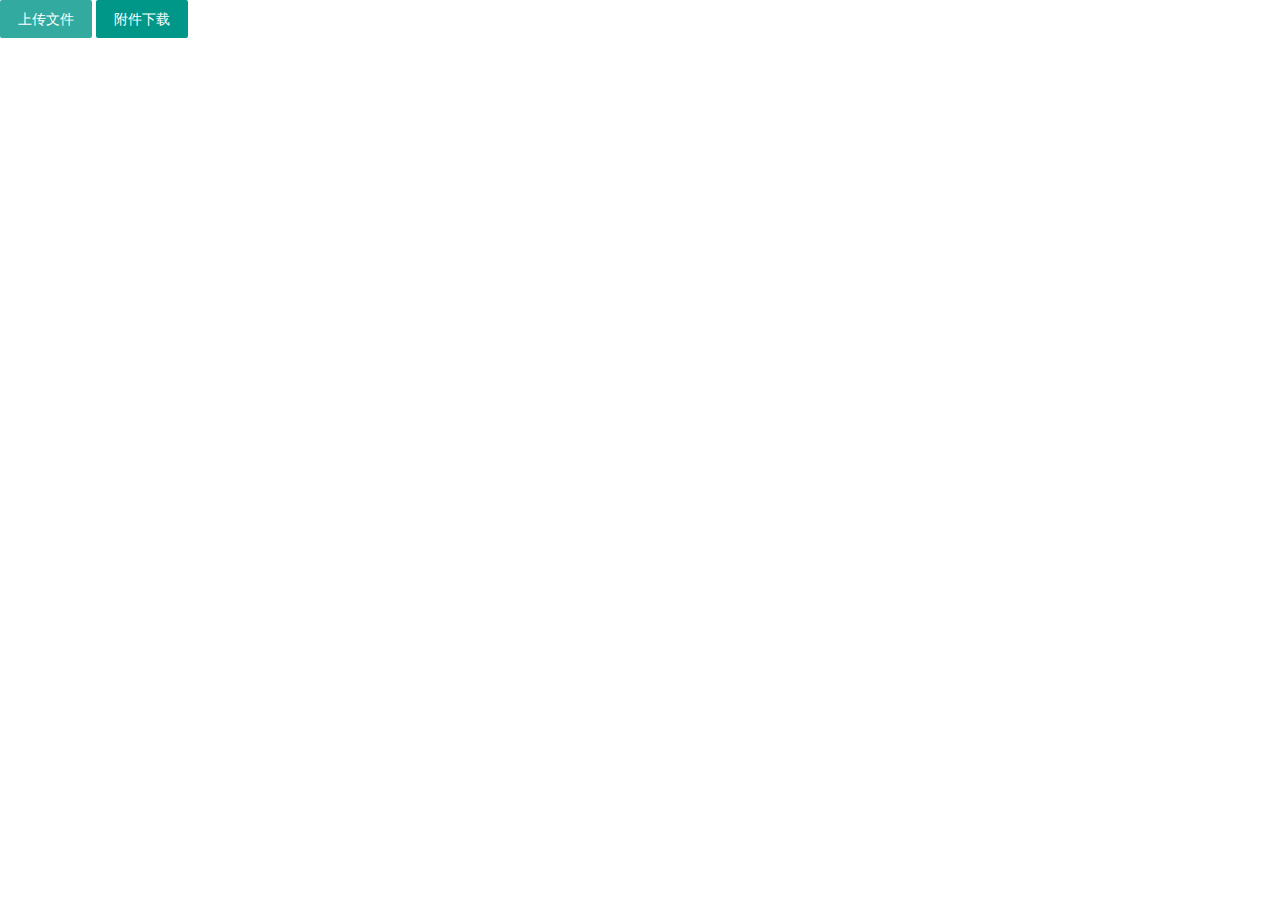
==== person/src/main/resources/templates/fileUploadAndDown.html @ 93bee1aa "文件上传下载" ====
<!DOCTYPE html>
<html>
<head>

    <meta charset="utf-8">
    <title>upload模块快速使用</title>
    <meta name="renderer" content="webkit">
    <meta http-equiv="X-UA-Compatible" content="IE=edge,chrome=1">
    <meta name="viewport" content="width=device-width, initial-scale=1, maximum-scale=1">
    <link rel="stylesheet" href="../static/layui/css/layui.css" media="all">
    <script type="text/javascript" src="../static/layui/layui.js" charset="utf-8"></script>
    <link rel="stylesheet" href="../static/layui/procss/adminLogin.css">
    <script type="text/javascript" src="../static/layui/ajaxUtils.js" charset="utf-8"></script>

</head>
<body>
<button class="layui-btn " id="test2" >上传文件</button>
<button class="layui-btn " onclick="fileDown()" >附件下载</button>

<script>

     var filePath ='';
     var fileName='';
     layui.use('upload', function(){
        var upload = layui.upload;

       //  指定允许上传时校验的文件类型，可选值有：images（图片）、file（所有文件）、video（视频）、audio（音频）
        //执行实例
        var uploadInst = upload.render({
           // elem: '#test1' //绑定元素
            elem: '#test2' //绑定元素
            ,url: 'http://localhost:8081/person/comFile/upload/' //上传接口
            ,exts: 'zip|rar|7z|mp4|png|txt|csv' // 所需上传文件的后缀
            ,done: function(res){
                console.log(res );
                //上传完毕回调
                fileName = res.data.oldFileNameSuffix;
                filePath = res.data.newFilePath;
            }
            ,error: function(){
                //请求异常回调
            }
        });
    });

     function  fileDown(){
         alert('fileName='+fileName+'  filePath='+filePath);
        apiLocation( 'comFile/download?fileName='+fileName+'&filePath='+filePath);
     }
</script>
</body>
</html>
---- person/src/main/resources/static/layui/css/layui.css ----
/** layui-v2.5.5 MIT License By https://www.layui.com */
 .layui-inline,img{display:inline-block;vertical-align:middle}h1,h2,h3,h4,h5,h6{font-weight:400}.layui-edge,.layui-header,.layui-inline,.layui-main{position:relative}.layui-body,.layui-edge,.layui-elip{overflow:hidden}.layui-btn,.layui-edge,.layui-inline,img{vertical-align:middle}.layui-btn,.layui-disabled,.layui-icon,.layui-unselect{-moz-user-select:none;-webkit-user-select:none;-ms-user-select:none}.layui-elip,.layui-form-checkbox span,.layui-form-pane .layui-form-label{text-overflow:ellipsis;white-space:nowrap}.layui-breadcrumb,.layui-tree-btnGroup{visibility:hidden}blockquote,body,button,dd,div,dl,dt,form,h1,h2,h3,h4,h5,h6,input,li,ol,p,pre,td,textarea,th,ul{margin:0;padding:0;-webkit-tap-highlight-color:rgba(0,0,0,0)}a:active,a:hover{outline:0}img{border:none}li{list-style:none}table{border-collapse:collapse;border-spacing:0}h4,h5,h6{font-size:100%}button,input,optgroup,option,select,textarea{font-family:inherit;font-size:inherit;font-style:inherit;font-weight:inherit;outline:0}pre{white-space:pre-wrap;white-space:-moz-pre-wrap;white-space:-pre-wrap;white-space:-o-pre-wrap;word-wrap:break-word}body{line-height:24px;font:14px Helvetica Neue,Helvetica,PingFang SC,Tahoma,Arial,sans-serif}hr{height:1px;margin:10px 0;border:0;clear:both}a{color:#333;text-decoration:none}a:hover{color:#777}a cite{font-style:normal;*cursor:pointer}.layui-border-box,.layui-border-box *{box-sizing:border-box}.layui-box,.layui-box *{box-sizing:content-box}.layui-clear{clear:both;*zoom:1}.layui-clear:after{content:'\20';clear:both;*zoom:1;display:block;height:0}.layui-inline{*display:inline;*zoom:1}.layui-edge{display:inline-block;width:0;height:0;border-width:6px;border-style:dashed;border-color:transparent}.layui-edge-top{top:-4px;border-bottom-color:#999;border-bottom-style:solid}.layui-edge-right{border-left-color:#999;border-left-style:solid}.layui-edge-bottom{top:2px;border-top-color:#999;border-top-style:solid}.layui-edge-left{border-right-color:#999;border-right-style:solid}.layui-disabled,.layui-disabled:hover{color:#d2d2d2!important;cursor:not-allowed!important}.layui-circle{border-radius:100%}.layui-show{display:block!important}.layui-hide{display:none!important}@font-face{font-family:layui-icon;src:url(../font/iconfont.eot?v=250);src:url(../font/iconfont.eot?v=250#iefix) format('embedded-opentype'),url(../font/iconfont.woff2?v=250) format('woff2'),url(../font/iconfont.woff?v=250) format('woff'),url(../font/iconfont.ttf?v=250) format('truetype'),url(../font/iconfont.svg?v=250#layui-icon) format('svg')}.layui-icon{font-family:layui-icon!important;font-size:16px;font-style:normal;-webkit-font-smoothing:antialiased;-moz-osx-font-smoothing:grayscale}.layui-icon-reply-fill:before{content:"\e611"}.layui-icon-set-fill:before{content:"\e614"}.layui-icon-menu-fill:before{content:"\e60f"}.layui-icon-search:before{content:"\e615"}.layui-icon-share:before{content:"\e641"}.layui-icon-set-sm:before{content:"\e620"}.layui-icon-engine:before{content:"\e628"}.layui-icon-close:before{content:"\1006"}.layui-icon-close-fill:before{content:"\1007"}.layui-icon-chart-screen:before{content:"\e629"}.layui-icon-star:before{content:"\e600"}.layui-icon-circle-dot:before{content:"\e617"}.layui-icon-chat:before{content:"\e606"}.layui-icon-release:before{content:"\e609"}.layui-icon-list:before{content:"\e60a"}.layui-icon-chart:before{content:"\e62c"}.layui-icon-ok-circle:before{content:"\1005"}.layui-icon-layim-theme:before{content:"\e61b"}.layui-icon-table:before{content:"\e62d"}.layui-icon-right:before{content:"\e602"}.layui-icon-left:before{content:"\e603"}.layui-icon-cart-simple:before{content:"\e698"}.layui-icon-face-cry:before{content:"\e69c"}.layui-icon-face-smile:before{content:"\e6af"}.layui-icon-survey:before{content:"\e6b2"}.layui-icon-tree:before{content:"\e62e"}.layui-icon-upload-circle:before{content:"\e62f"}.layui-icon-add-circle:before{content:"\e61f"}.layui-icon-download-circle:before{content:"\e601"}.layui-icon-templeate-1:before{content:"\e630"}.layui-icon-util:before{content:"\e631"}.layui-icon-face-surprised:before{content:"\e664"}.layui-icon-edit:before{content:"\e642"}.layui-icon-speaker:before{content:"\e645"}.layui-icon-down:before{content:"\e61a"}.layui-icon-file:before{content:"\e621"}.layui-icon-layouts:before{content:"\e632"}.layui-icon-rate-half:before{content:"\e6c9"}.layui-icon-add-circle-fine:before{content:"\e608"}.layui-icon-prev-circle:before{content:"\e633"}.layui-icon-read:before{content:"\e705"}.layui-icon-404:before{content:"\e61c"}.layui-icon-carousel:before{content:"\e634"}.layui-icon-help:before{content:"\e607"}.layui-icon-code-circle:before{content:"\e635"}.layui-icon-water:before{content:"\e636"}.layui-icon-username:before{content:"\e66f"}.layui-icon-find-fill:before{content:"\e670"}.layui-icon-about:before{content:"\e60b"}.layui-icon-location:before{content:"\e715"}.layui-icon-up:before{content:"\e619"}.layui-icon-pause:before{content:"\e651"}.layui-icon-date:before{content:"\e637"}.layui-icon-layim-uploadfile:before{content:"\e61d"}.layui-icon-delete:before{content:"\e640"}.layui-icon-play:before{content:"\e652"}.layui-icon-top:before{content:"\e604"}.layui-icon-friends:before{content:"\e612"}.layui-icon-refresh-3:before{content:"\e9aa"}.layui-icon-ok:before{content:"\e605"}.layui-icon-layer:before{content:"\e638"}.layui-icon-face-smile-fine:before{content:"\e60c"}.layui-icon-dollar:before{content:"\e659"}.layui-icon-group:before{content:"\e613"}.layui-icon-layim-download:before{content:"\e61e"}.layui-icon-picture-fine:before{content:"\e60d"}.layui-icon-link:before{content:"\e64c"}.layui-icon-diamond:before{content:"\e735"}.layui-icon-log:before{content:"\e60e"}.layui-icon-rate-solid:before{content:"\e67a"}.layui-icon-fonts-del:before{content:"\e64f"}.layui-icon-unlink:before{content:"\e64d"}.layui-icon-fonts-clear:before{content:"\e639"}.layui-icon-triangle-r:before{content:"\e623"}.layui-icon-circle:before{content:"\e63f"}.layui-icon-radio:before{content:"\e643"}.layui-icon-align-center:before{content:"\e647"}.layui-icon-align-right:before{content:"\e648"}.layui-icon-align-left:before{content:"\e649"}.layui-icon-loading-1:before{content:"\e63e"}.layui-icon-return:before{content:"\e65c"}.layui-icon-fonts-strong:before{content:"\e62b"}.layui-icon-upload:before{content:"\e67c"}.layui-icon-dialogue:before{content:"\e63a"}.layui-icon-video:before{content:"\e6ed"}.layui-icon-headset:before{content:"\e6fc"}.layui-icon-cellphone-fine:before{content:"\e63b"}.layui-icon-add-1:before{content:"\e654"}.layui-icon-face-smile-b:before{content:"\e650"}.layui-icon-fonts-html:before{content:"\e64b"}.layui-icon-form:before{content:"\e63c"}.layui-icon-cart:before{content:"\e657"}.layui-icon-camera-fill:before{content:"\e65d"}.layui-icon-tabs:before{content:"\e62a"}.layui-icon-fonts-code:before{content:"\e64e"}.layui-icon-fire:before{content:"\e756"}.layui-icon-set:before{content:"\e716"}.layui-icon-fonts-u:before{content:"\e646"}.layui-icon-triangle-d:before{content:"\e625"}.layui-icon-tips:before{content:"\e702"}.layui-icon-picture:before{content:"\e64a"}.layui-icon-more-vertical:before{content:"\e671"}.layui-icon-flag:before{content:"\e66c"}.layui-icon-loading:before{content:"\e63d"}.layui-icon-fonts-i:before{content:"\e644"}.layui-icon-refresh-1:before{content:"\e666"}.layui-icon-rmb:before{content:"\e65e"}.layui-icon-home:before{content:"\e68e"}.layui-icon-user:before{content:"\e770"}.layui-icon-notice:before{content:"\e667"}.layui-icon-login-weibo:before{content:"\e675"}.layui-icon-voice:before{content:"\e688"}.layui-icon-upload-drag:before{content:"\e681"}.layui-icon-login-qq:before{content:"\e676"}.layui-icon-snowflake:before{content:"\e6b1"}.layui-icon-file-b:before{content:"\e655"}.layui-icon-template:before{content:"\e663"}.layui-icon-auz:before{content:"\e672"}.layui-icon-console:before{content:"\e665"}.layui-icon-app:before{content:"\e653"}.layui-icon-prev:before{content:"\e65a"}.layui-icon-website:before{content:"\e7ae"}.layui-icon-next:before{content:"\e65b"}.layui-icon-component:before{content:"\e857"}.layui-icon-more:before{content:"\e65f"}.layui-icon-login-wechat:before{content:"\e677"}.layui-icon-shrink-right:before{content:"\e668"}.layui-icon-spread-left:before{content:"\e66b"}.layui-icon-camera:before{content:"\e660"}.layui-icon-note:before{content:"\e66e"}.layui-icon-refresh:before{content:"\e669"}.layui-icon-female:before{content:"\e661"}.layui-icon-male:before{content:"\e662"}.layui-icon-password:before{content:"\e673"}.layui-icon-senior:before{content:"\e674"}.layui-icon-theme:before{content:"\e66a"}.layui-icon-tread:before{content:"\e6c5"}.layui-icon-praise:before{content:"\e6c6"}.layui-icon-star-fill:before{content:"\e658"}.layui-icon-rate:before{content:"\e67b"}.layui-icon-template-1:before{content:"\e656"}.layui-icon-vercode:before{content:"\e679"}.layui-icon-cellphone:before{content:"\e678"}.layui-icon-screen-full:before{content:"\e622"}.layui-icon-screen-restore:before{content:"\e758"}.layui-icon-cols:before{content:"\e610"}.layui-icon-export:before{content:"\e67d"}.layui-icon-print:before{content:"\e66d"}.layui-icon-slider:before{content:"\e714"}.layui-icon-addition:before{content:"\e624"}.layui-icon-subtraction:before{content:"\e67e"}.layui-icon-service:before{content:"\e626"}.layui-icon-transfer:before{content:"\e691"}.layui-main{width:1140px;margin:0 auto}.layui-header{z-index:1000;height:60px}.layui-header a:hover{transition:all .5s;-webkit-transition:all .5s}.layui-side{position:fixed;left:0;top:0;bottom:0;z-index:999;width:200px;overflow-x:hidden}.layui-side-scroll{position:relative;width:220px;height:100%;overflow-x:hidden}.layui-body{position:absolute;left:200px;right:0;top:0;bottom:0;z-index:998;width:auto;overflow-y:auto;box-sizing:border-box}.layui-layout-body{overflow:hidden}.layui-layout-admin .layui-header{background-color:#23262E}.layui-layout-admin .layui-side{top:60px;width:200px;overflow-x:hidden}.layui-layout-admin .layui-body{position:fixed;top:60px;bottom:44px}.layui-layout-admin .layui-main{width:auto;margin:0 15px}.layui-layout-admin .layui-footer{position:fixed;left:200px;right:0;bottom:0;height:44px;line-height:44px;padding:0 15px;background-color:#eee}.layui-layout-admin .layui-logo{position:absolute;left:0;top:0;width:200px;height:100%;line-height:60px;text-align:center;color:#009688;font-size:16px}.layui-layout-admin .layui-header .layui-nav{background:0 0}.layui-layout-left{position:absolute!important;left:200px;top:0}.layui-layout-right{position:absolute!important;right:0;top:0}.layui-container{position:relative;margin:0 auto;padding:0 15px;box-sizing:border-box}.layui-fluid{position:relative;margin:0 auto;padding:0 15px}.layui-row:after,.layui-row:before{content:'';display:block;clear:both}.layui-col-lg1,.layui-col-lg10,.layui-col-lg11,.layui-col-lg12,.layui-col-lg2,.layui-col-lg3,.layui-col-lg4,.layui-col-lg5,.layui-col-lg6,.layui-col-lg7,.layui-col-lg8,.layui-col-lg9,.layui-col-md1,.layui-col-md10,.layui-col-md11,.layui-col-md12,.layui-col-md2,.layui-col-md3,.layui-col-md4,.layui-col-md5,.layui-col-md6,.layui-col-md7,.layui-col-md8,.layui-col-md9,.layui-col-sm1,.layui-col-sm10,.layui-col-sm11,.layui-col-sm12,.layui-col-sm2,.layui-col-sm3,.layui-col-sm4,.layui-col-sm5,.layui-col-sm6,.layui-col-sm7,.layui-col-sm8,.layui-col-sm9,.layui-col-xs1,.layui-col-xs10,.layui-col-xs11,.layui-col-xs12,.layui-col-xs2,.layui-col-xs3,.layui-col-xs4,.layui-col-xs5,.layui-col-xs6,.layui-col-xs7,.layui-col-xs8,.layui-col-xs9{position:relative;display:block;box-sizing:border-box}.layui-col-xs1,.layui-col-xs10,.layui-col-xs11,.layui-col-xs12,.layui-col-xs2,.layui-col-xs3,.layui-col-xs4,.layui-col-xs5,.layui-col-xs6,.layui-col-xs7,.layui-col-xs8,.layui-col-xs9{float:left}.layui-col-xs1{width:8.33333333%}.layui-col-xs2{width:16.66666667%}.layui-col-xs3{width:25%}.layui-col-xs4{width:33.33333333%}.layui-col-xs5{width:41.66666667%}.layui-col-xs6{width:50%}.layui-col-xs7{width:58.33333333%}.layui-col-xs8{width:66.66666667%}.layui-col-xs9{width:75%}.layui-col-xs10{width:83.33333333%}.layui-col-xs11{width:91.66666667%}.layui-col-xs12{width:100%}.layui-col-xs-offset1{margin-left:8.33333333%}.layui-col-xs-offset2{margin-left:16.66666667%}.layui-col-xs-offset3{margin-left:25%}.layui-col-xs-offset4{margin-left:33.33333333%}.layui-col-xs-offset5{margin-left:41.66666667%}.layui-col-xs-offset6{margin-left:50%}.layui-col-xs-offset7{margin-left:58.33333333%}.layui-col-xs-offset8{margin-left:66.66666667%}.layui-col-xs-offset9{margin-left:75%}.layui-col-xs-offset10{margin-left:83.33333333%}.layui-col-xs-offset11{margin-left:91.66666667%}.layui-col-xs-offset12{margin-left:100%}@media screen and (max-width:768px){.layui-hide-xs{display:none!important}.layui-show-xs-block{display:block!important}.layui-show-xs-inline{display:inline!important}.layui-show-xs-inline-block{display:inline-block!important}}@media screen and (min-width:768px){.layui-container{width:750px}.layui-hide-sm{display:none!important}.layui-show-sm-block{display:block!important}.layui-show-sm-inline{display:inline!important}.layui-show-sm-inline-block{display:inline-block!important}.layui-col-sm1,.layui-col-sm10,.layui-col-sm11,.layui-col-sm12,.layui-col-sm2,.layui-col-sm3,.layui-col-sm4,.layui-col-sm5,.layui-col-sm6,.layui-col-sm7,.layui-col-sm8,.layui-col-sm9{float:left}.layui-col-sm1{width:8.33333333%}.layui-col-sm2{width:16.66666667%}.layui-col-sm3{width:25%}.layui-col-sm4{width:33.33333333%}.layui-col-sm5{width:41.66666667%}.layui-col-sm6{width:50%}.layui-col-sm7{width:58.33333333%}.layui-col-sm8{width:66.66666667%}.layui-col-sm9{width:75%}.layui-col-sm10{width:83.33333333%}.layui-col-sm11{width:91.66666667%}.layui-col-sm12{width:100%}.layui-col-sm-offset1{margin-left:8.33333333%}.layui-col-sm-offset2{margin-left:16.66666667%}.layui-col-sm-offset3{margin-left:25%}.layui-col-sm-offset4{margin-left:33.33333333%}.layui-col-sm-offset5{margin-left:41.66666667%}.layui-col-sm-offset6{margin-left:50%}.layui-col-sm-offset7{margin-left:58.33333333%}.layui-col-sm-offset8{margin-left:66.66666667%}.layui-col-sm-offset9{margin-left:75%}.layui-col-sm-offset10{margin-left:83.33333333%}.layui-col-sm-offset11{margin-left:91.66666667%}.layui-col-sm-offset12{margin-left:100%}}@media screen and (min-width:992px){.layui-container{width:970px}.layui-hide-md{display:none!important}.layui-show-md-block{display:block!important}.layui-show-md-inline{display:inline!important}.layui-show-md-inline-block{display:inline-block!important}.layui-col-md1,.layui-col-md10,.layui-col-md11,.layui-col-md12,.layui-col-md2,.layui-col-md3,.layui-col-md4,.layui-col-md5,.layui-col-md6,.layui-col-md7,.layui-col-md8,.layui-col-md9{float:left}.layui-col-md1{width:8.33333333%}.layui-col-md2{width:16.66666667%}.layui-col-md3{width:25%}.layui-col-md4{width:33.33333333%}.layui-col-md5{width:41.66666667%}.layui-col-md6{width:50%}.layui-col-md7{width:58.33333333%}.layui-col-md8{width:66.66666667%}.layui-col-md9{width:75%}.layui-col-md10{width:83.33333333%}.layui-col-md11{width:91.66666667%}.layui-col-md12{width:100%}.layui-col-md-offset1{margin-left:8.33333333%}.layui-col-md-offset2{margin-left:16.66666667%}.layui-col-md-offset3{margin-left:25%}.layui-col-md-offset4{margin-left:33.33333333%}.layui-col-md-offset5{margin-left:41.66666667%}.layui-col-md-offset6{margin-left:50%}.layui-col-md-offset7{margin-left:58.33333333%}.layui-col-md-offset8{margin-left:66.66666667%}.layui-col-md-offset9{margin-left:75%}.layui-col-md-offset10{margin-left:83.33333333%}.layui-col-md-offset11{margin-left:91.66666667%}.layui-col-md-offset12{margin-left:100%}}@media screen and (min-width:1200px){.layui-container{width:1170px}.layui-hide-lg{display:none!important}.layui-show-lg-block{display:block!important}.layui-show-lg-inline{display:inline!important}.layui-show-lg-inline-block{display:inline-block!important}.layui-col-lg1,.layui-col-lg10,.layui-col-lg11,.layui-col-lg12,.layui-col-lg2,.layui-col-lg3,.layui-col-lg4,.layui-col-lg5,.layui-col-lg6,.layui-col-lg7,.layui-col-lg8,.layui-col-lg9{float:left}.layui-col-lg1{width:8.33333333%}.layui-col-lg2{width:16.66666667%}.layui-col-lg3{width:25%}.layui-col-lg4{width:33.33333333%}.layui-col-lg5{width:41.66666667%}.layui-col-lg6{width:50%}.layui-col-lg7{width:58.33333333%}.layui-col-lg8{width:66.66666667%}.layui-col-lg9{width:75%}.layui-col-lg10{width:83.33333333%}.layui-col-lg11{width:91.66666667%}.layui-col-lg12{width:100%}.layui-col-lg-offset1{margin-left:8.33333333%}.layui-col-lg-offset2{margin-left:16.66666667%}.layui-col-lg-offset3{margin-left:25%}.layui-col-lg-offset4{margin-left:33.33333333%}.layui-col-lg-offset5{margin-left:41.66666667%}.layui-col-lg-offset6{margin-left:50%}.layui-col-lg-offset7{margin-left:58.33333333%}.layui-col-lg-offset8{margin-left:66.66666667%}.layui-col-lg-offset9{margin-left:75%}.layui-col-lg-offset10{margin-left:83.33333333%}.layui-col-lg-offset11{margin-left:91.66666667%}.layui-col-lg-offset12{margin-left:100%}}.layui-col-space1{margin:-.5px}.layui-col-space1>*{padding:.5px}.layui-col-space3{margin:-1.5px}.layui-col-space3>*{padding:1.5px}.layui-col-space5{margin:-2.5px}.layui-col-space5>*{padding:2.5px}.layui-col-space8{margin:-3.5px}.layui-col-space8>*{padding:3.5px}.layui-col-space10{margin:-5px}.layui-col-space10>*{padding:5px}.layui-col-space12{margin:-6px}.layui-col-space12>*{padding:6px}.layui-col-space15{margin:-7.5px}.layui-col-space15>*{padding:7.5px}.layui-col-space18{margin:-9px}.layui-col-space18>*{padding:9px}.layui-col-space20{margin:-10px}.layui-col-space20>*{padding:10px}.layui-col-space22{margin:-11px}.layui-col-space22>*{padding:11px}.layui-col-space25{margin:-12.5px}.layui-col-space25>*{padding:12.5px}.layui-col-space30{margin:-15px}.layui-col-space30>*{padding:15px}.layui-btn,.layui-input,.layui-select,.layui-textarea,.layui-upload-button{outline:0;-webkit-appearance:none;transition:all .3s;-webkit-transition:all .3s;box-sizing:border-box}.layui-elem-quote{margin-bottom:10px;padding:15px;line-height:22px;border-left:5px solid #009688;border-radius:0 2px 2px 0;background-color:#f2f2f2}.layui-quote-nm{border-style:solid;border-width:1px 1px 1px 5px;background:0 0}.layui-elem-field{margin-bottom:10px;padding:0;border-width:1px;border-style:solid}.layui-elem-field legend{margin-left:20px;padding:0 10px;font-size:20px;font-weight:300}.layui-field-title{margin:10px 0 20px;border-width:1px 0 0}.layui-field-box{padding:10px 15px}.layui-field-title .layui-field-box{padding:10px 0}.layui-progress{position:relative;height:6px;border-radius:20px;background-color:#e2e2e2}.layui-progress-bar{position:absolute;left:0;top:0;width:0;max-width:100%;height:6px;border-radius:20px;text-align:right;background-color:#5FB878;transition:all .3s;-webkit-transition:all .3s}.layui-progress-big,.layui-progress-big .layui-progress-bar{height:18px;line-height:18px}.layui-progress-text{position:relative;top:-20px;line-height:18px;font-size:12px;color:#666}.layui-progress-big .layui-progress-text{position:static;padding:0 10px;color:#fff}.layui-collapse{border-width:1px;border-style:solid;border-radius:2px}.layui-colla-content,.layui-colla-item{border-top-width:1px;border-top-style:solid}.layui-colla-item:first-child{border-top:none}.layui-colla-title{position:relative;height:42px;line-height:42px;padding:0 15px 0 35px;color:#333;background-color:#f2f2f2;cursor:pointer;font-size:14px;overflow:hidden}.layui-colla-content{display:none;padding:10px 15px;line-height:22px;color:#666}.layui-colla-icon{position:absolute;left:15px;top:0;font-size:14px}.layui-card{margin-bottom:15px;border-radius:2px;background-color:#fff;box-shadow:0 1px 2px 0 rgba(0,0,0,.05)}.layui-card:last-child{margin-bottom:0}.layui-card-header{position:relative;height:42px;line-height:42px;padding:0 15px;border-bottom:1px solid #f6f6f6;color:#333;border-radius:2px 2px 0 0;font-size:14px}.layui-bg-black,.layui-bg-blue,.layui-bg-cyan,.layui-bg-green,.layui-bg-orange,.layui-bg-red{color:#fff!important}.layui-card-body{position:relative;padding:10px 15px;line-height:24px}.layui-card-body[pad15]{padding:15px}.layui-card-body[pad20]{padding:20px}.layui-card-body .layui-table{margin:5px 0}.layui-card .layui-tab{margin:0}.layui-panel-window{position:relative;padding:15px;border-radius:0;border-top:5px solid #E6E6E6;background-color:#fff}.layui-auxiliar-moving{position:fixed;left:0;right:0;top:0;bottom:0;width:100%;height:100%;background:0 0;z-index:9999999999}.layui-form-label,.layui-form-mid,.layui-form-select,.layui-input-block,.layui-input-inline,.layui-textarea{position:relative}.layui-bg-red{background-color:#FF5722!important}.layui-bg-orange{background-color:#FFB800!important}.layui-bg-green{background-color:#009688!important}.layui-bg-cyan{background-color:#2F4056!important}.layui-bg-blue{background-color:#1E9FFF!important}.layui-bg-black{background-color:#393D49!important}.layui-bg-gray{background-color:#eee!important;color:#666!important}.layui-badge-rim,.layui-colla-content,.layui-colla-item,.layui-collapse,.layui-elem-field,.layui-form-pane .layui-form-item[pane],.layui-form-pane .layui-form-label,.layui-input,.layui-layedit,.layui-layedit-tool,.layui-quote-nm,.layui-select,.layui-tab-bar,.layui-tab-card,.layui-tab-title,.layui-tab-title .layui-this:after,.layui-textarea{border-color:#e6e6e6}.layui-timeline-item:before,hr{background-color:#e6e6e6}.layui-text{line-height:22px;font-size:14px;color:#666}.layui-text h1,.layui-text h2,.layui-text h3{font-weight:500;color:#333}.layui-text h1{font-size:30px}.layui-text h2{font-size:24px}.layui-text h3{font-size:18px}.layui-text a:not(.layui-btn){color:#01AAED}.layui-text a:not(.layui-btn):hover{text-decoration:underline}.layui-text ul{padding:5px 0 5px 15px}.layui-text ul li{margin-top:5px;list-style-type:disc}.layui-text em,.layui-word-aux{color:#999!important;padding:0 5px!important}.layui-btn{display:inline-block;height:38px;line-height:38px;padding:0 18px;background-color:#009688;color:#fff;white-space:nowrap;text-align:center;font-size:14px;border:none;border-radius:2px;cursor:pointer}.layui-btn:hover{opacity:.8;filter:alpha(opacity=80);color:#fff}.layui-btn:active{opacity:1;filter:alpha(opacity=100)}.layui-btn+.layui-btn{margin-left:10px}.layui-btn-container{font-size:0}.layui-btn-container .layui-btn{margin-right:10px;margin-bottom:10px}.layui-btn-container .layui-btn+.layui-btn{margin-left:0}.layui-table .layui-btn-container .layui-btn{margin-bottom:9px}.layui-btn-radius{border-radius:100px}.layui-btn .layui-icon{margin-right:3px;font-size:18px;vertical-align:bottom;vertical-align:middle\9}.layui-btn-primary{border:1px solid #C9C9C9;background-color:#fff;color:#555}.layui-btn-primary:hover{border-color:#009688;color:#333}.layui-btn-normal{background-color:#1E9FFF}.layui-btn-warm{background-color:#FFB800}.layui-btn-danger{background-color:#FF5722}.layui-btn-checked{background-color:#5FB878}.layui-btn-disabled,.layui-btn-disabled:active,.layui-btn-disabled:hover{border:1px solid #e6e6e6;background-color:#FBFBFB;color:#C9C9C9;cursor:not-allowed;opacity:1}.layui-btn-lg{height:44px;line-height:44px;padding:0 25px;font-size:16px}.layui-btn-sm{height:30px;line-height:30px;padding:0 10px;font-size:12px}.layui-btn-sm i{font-size:16px!important}.layui-btn-xs{height:22px;line-height:22px;padding:0 5px;font-size:12px}.layui-btn-xs i{font-size:14px!important}.layui-btn-group{display:inline-block;vertical-align:middle;font-size:0}.layui-btn-group .layui-btn{margin-left:0!important;margin-right:0!important;border-left:1px solid rgba(255,255,255,.5);border-radius:0}.layui-btn-group .layui-btn-primary{border-left:none}.layui-btn-group .layui-btn-primary:hover{border-color:#C9C9C9;color:#009688}.layui-btn-group .layui-btn:first-child{border-left:none;border-radius:2px 0 0 2px}.layui-btn-group .layui-btn-primary:first-child{border-left:1px solid #c9c9c9}.layui-btn-group .layui-btn:last-child{border-radius:0 2px 2px 0}.layui-btn-group .layui-btn+.layui-btn{margin-left:0}.layui-btn-group+.layui-btn-group{margin-left:10px}.layui-btn-fluid{width:100%}.layui-input,.layui-select,.layui-textarea{height:38px;line-height:1.3;line-height:38px\9;border-width:1px;border-style:solid;background-color:#fff;border-radius:2px}.layui-input::-webkit-input-placeholder,.layui-select::-webkit-input-placeholder,.layui-textarea::-webkit-input-placeholder{line-height:1.3}.layui-input,.layui-textarea{display:block;width:100%;padding-left:10px}.layui-input:hover,.layui-textarea:hover{border-color:#D2D2D2!important}.layui-input:focus,.layui-textarea:focus{border-color:#C9C9C9!important}.layui-textarea{min-height:100px;height:auto;line-height:20px;padding:6px 10px;resize:vertical}.layui-select{padding:0 10px}.layui-form input[type=checkbox],.layui-form input[type=radio],.layui-form select{display:none}.layui-form [lay-ignore]{display:initial}.layui-form-item{margin-bottom:15px;clear:both;*zoom:1}.layui-form-item:after{content:'\20';clear:both;*zoom:1;display:block;height:0}.layui-form-label{float:left;display:block;padding:9px 15px;width:80px;font-weight:400;line-height:20px;text-align:right}.layui-form-label-col{display:block;float:none;padding:9px 0;line-height:20px;text-align:left}.layui-form-item .layui-inline{margin-bottom:5px;margin-right:10px}.layui-input-block{margin-left:110px;min-height:36px}.layui-input-inline{display:inline-block;vertical-align:middle}.layui-form-item .layui-input-inline{float:left;width:190px;margin-right:10px}.layui-form-text .layui-input-inline{width:auto}.layui-form-mid{float:left;display:block;padding:9px 0!important;line-height:20px;margin-right:10px}.layui-form-danger+.layui-form-select .layui-input,.layui-form-danger:focus{border-color:#FF5722!important}.layui-form-select .layui-input{padding-right:30px;cursor:pointer}.layui-form-select .layui-edge{position:absolute;right:10px;top:50%;margin-top:-3px;cursor:pointer;border-width:6px;border-top-color:#c2c2c2;border-top-style:solid;transition:all .3s;-webkit-transition:all .3s}.layui-form-select dl{display:none;position:absolute;left:0;top:42px;padding:5px 0;z-index:899;min-width:100%;border:1px solid #d2d2d2;max-height:300px;overflow-y:auto;background-color:#fff;border-radius:2px;box-shadow:0 2px 4px rgba(0,0,0,.12);box-sizing:border-box}.layui-form-select dl dd,.layui-form-select dl dt{padding:0 10px;line-height:36px;white-space:nowrap;overflow:hidden;text-overflow:ellipsis}.layui-form-select dl dt{font-size:12px;color:#999}.layui-form-select dl dd{cursor:pointer}.layui-form-select dl dd:hover{background-color:#f2f2f2;-webkit-transition:.5s all;transition:.5s all}.layui-form-select .layui-select-group dd{padding-left:20px}.layui-form-select dl dd.layui-select-tips{padding-left:10px!important;color:#999}.layui-form-select dl dd.layui-this{background-color:#5FB878;color:#fff}.layui-form-checkbox,.layui-form-select dl dd.layui-disabled{background-color:#fff}.layui-form-selected dl{display:block}.layui-form-checkbox,.layui-form-checkbox *,.layui-form-switch{display:inline-block;vertical-align:middle}.layui-form-selected .layui-edge{margin-top:-9px;-webkit-transform:rotate(180deg);transform:rotate(180deg);margin-top:-3px\9}:root .layui-form-selected .layui-edge{margin-top:-9px\0/IE9}.layui-form-selectup dl{top:auto;bottom:42px}.layui-select-none{margin:5px 0;text-align:center;color:#999}.layui-select-disabled .layui-disabled{border-color:#eee!important}.layui-select-disabled .layui-edge{border-top-color:#d2d2d2}.layui-form-checkbox{position:relative;height:30px;line-height:30px;margin-right:10px;padding-right:30px;cursor:pointer;font-size:0;-webkit-transition:.1s linear;transition:.1s linear;box-sizing:border-box}.layui-form-checkbox span{padding:0 10px;height:100%;font-size:14px;border-radius:2px 0 0 2px;background-color:#d2d2d2;color:#fff;overflow:hidden}.layui-form-checkbox:hover span{background-color:#c2c2c2}.layui-form-checkbox i{position:absolute;right:0;top:0;width:30px;height:28px;border:1px solid #d2d2d2;border-left:none;border-radius:0 2px 2px 0;color:#fff;font-size:20px;text-align:center}.layui-form-checkbox:hover i{border-color:#c2c2c2;color:#c2c2c2}.layui-form-checked,.layui-form-checked:hover{border-color:#5FB878}.layui-form-checked span,.layui-form-checked:hover span{background-color:#5FB878}.layui-form-checked i,.layui-form-checked:hover i{color:#5FB878}.layui-form-item .layui-form-checkbox{margin-top:4px}.layui-form-checkbox[lay-skin=primary]{height:auto!important;line-height:normal!important;min-width:18px;min-height:18px;border:none!important;margin-right:0;padding-left:28px;padding-right:0;background:0 0}.layui-form-checkbox[lay-skin=primary] span{padding-left:0;padding-right:15px;line-height:18px;background:0 0;color:#666}.layui-form-checkbox[lay-skin=primary] i{right:auto;left:0;width:16px;height:16px;line-height:16px;border:1px solid #d2d2d2;font-size:12px;border-radius:2px;background-color:#fff;-webkit-transition:.1s linear;transition:.1s linear}.layui-form-checkbox[lay-skin=primary]:hover i{border-color:#5FB878;color:#fff}.layui-form-checked[lay-skin=primary] i{border-color:#5FB878!important;background-color:#5FB878;color:#fff}.layui-checkbox-disbaled[lay-skin=primary] span{background:0 0!important;color:#c2c2c2}.layui-checkbox-disbaled[lay-skin=primary]:hover i{border-color:#d2d2d2}.layui-form-item .layui-form-checkbox[lay-skin=primary]{margin-top:10px}.layui-form-switch{position:relative;height:22px;line-height:22px;min-width:35px;padding:0 5px;margin-top:8px;border:1px solid #d2d2d2;border-radius:20px;cursor:pointer;background-color:#fff;-webkit-transition:.1s linear;transition:.1s linear}.layui-form-switch i{position:absolute;left:5px;top:3px;width:16px;height:16px;border-radius:20px;background-color:#d2d2d2;-webkit-transition:.1s linear;transition:.1s linear}.layui-form-switch em{position:relative;top:0;width:25px;margin-left:21px;padding:0!important;text-align:center!important;color:#999!important;font-style:normal!important;font-size:12px}.layui-form-onswitch{border-color:#5FB878;background-color:#5FB878}.layui-checkbox-disbaled,.layui-checkbox-disbaled i{border-color:#e2e2e2!important}.layui-form-onswitch i{left:100%;margin-left:-21px;background-color:#fff}.layui-form-onswitch em{margin-left:5px;margin-right:21px;color:#fff!important}.layui-checkbox-disbaled span{background-color:#e2e2e2!important}.layui-checkbox-disbaled:hover i{color:#fff!important}[lay-radio]{display:none}.layui-form-radio,.layui-form-radio *{display:inline-block;vertical-align:middle}.layui-form-radio{line-height:28px;margin:6px 10px 0 0;padding-right:10px;cursor:pointer;font-size:0}.layui-form-radio *{font-size:14px}.layui-form-radio>i{margin-right:8px;font-size:22px;color:#c2c2c2}.layui-form-radio>i:hover,.layui-form-radioed>i{color:#5FB878}.layui-radio-disbaled>i{color:#e2e2e2!important}.layui-form-pane .layui-form-label{width:110px;padding:8px 15px;height:38px;line-height:20px;border-width:1px;border-style:solid;border-radius:2px 0 0 2px;text-align:center;background-color:#FBFBFB;overflow:hidden;box-sizing:border-box}.layui-form-pane .layui-input-inline{margin-left:-1px}.layui-form-pane .layui-input-block{margin-left:110px;left:-1px}.layui-form-pane .layui-input{border-radius:0 2px 2px 0}.layui-form-pane .layui-form-text .layui-form-label{float:none;width:100%;border-radius:2px;box-sizing:border-box;text-align:left}.layui-form-pane .layui-form-text .layui-input-inline{display:block;margin:0;top:-1px;clear:both}.layui-form-pane .layui-form-text .layui-input-block{margin:0;left:0;top:-1px}.layui-form-pane .layui-form-text .layui-textarea{min-height:100px;border-radius:0 0 2px 2px}.layui-form-pane .layui-form-checkbox{margin:4px 0 4px 10px}.layui-form-pane .layui-form-radio,.layui-form-pane .layui-form-switch{margin-top:6px;margin-left:10px}.layui-form-pane .layui-form-item[pane]{position:relative;border-width:1px;border-style:solid}.layui-form-pane .layui-form-item[pane] .layui-form-label{position:absolute;left:0;top:0;height:100%;border-width:0 1px 0 0}.layui-form-pane .layui-form-item[pane] .layui-input-inline{margin-left:110px}@media screen and (max-width:450px){.layui-form-item .layui-form-label{text-overflow:ellipsis;overflow:hidden;white-space:nowrap}.layui-form-item .layui-inline{display:block;margin-right:0;margin-bottom:20px;clear:both}.layui-form-item .layui-inline:after{content:'\20';clear:both;display:block;height:0}.layui-form-item .layui-input-inline{display:block;float:none;left:-3px;width:auto;margin:0 0 10px 112px}.layui-form-item .layui-input-inline+.layui-form-mid{margin-left:110px;top:-5px;padding:0}.layui-form-item .layui-form-checkbox{margin-right:5px;margin-bottom:5px}}.layui-layedit{border-width:1px;border-style:solid;border-radius:2px}.layui-layedit-tool{padding:3px 5px;border-bottom-width:1px;border-bottom-style:solid;font-size:0}.layedit-tool-fixed{position:fixed;top:0;border-top:1px solid #e2e2e2}.layui-layedit-tool .layedit-tool-mid,.layui-layedit-tool .layui-icon{display:inline-block;vertical-align:middle;text-align:center;font-size:14px}.layui-layedit-tool .layui-icon{position:relative;width:32px;height:30px;line-height:30px;margin:3px 5px;color:#777;cursor:pointer;border-radius:2px}.layui-layedit-tool .layui-icon:hover{color:#393D49}.layui-layedit-tool .layui-icon:active{color:#000}.layui-layedit-tool .layedit-tool-active{background-color:#e2e2e2;color:#000}.layui-layedit-tool .layui-disabled,.layui-layedit-tool .layui-disabled:hover{color:#d2d2d2;cursor:not-allowed}.layui-layedit-tool .layedit-tool-mid{width:1px;height:18px;margin:0 10px;background-color:#d2d2d2}.layedit-tool-html{width:50px!important;font-size:30px!important}.layedit-tool-b,.layedit-tool-code,.layedit-tool-help{font-size:16px!important}.layedit-tool-d,.layedit-tool-face,.layedit-tool-image,.layedit-tool-unlink{font-size:18px!important}.layedit-tool-image input{position:absolute;font-size:0;left:0;top:0;width:100%;height:100%;opacity:.01;filter:Alpha(opacity=1);cursor:pointer}.layui-layedit-iframe iframe{display:block;width:100%}#LAY_layedit_code{overflow:hidden}.layui-laypage{display:inline-block;*display:inline;*zoom:1;vertical-align:middle;margin:10px 0;font-size:0}.layui-laypage>a:first-child,.layui-laypage>a:first-child em{border-radius:2px 0 0 2px}.layui-laypage>a:last-child,.layui-laypage>a:last-child em{border-radius:0 2px 2px 0}.layui-laypage>:first-child{margin-left:0!important}.layui-laypage>:last-child{margin-right:0!important}.layui-laypage a,.layui-laypage button,.layui-laypage input,.layui-laypage select,.layui-laypage span{border:1px solid #e2e2e2}.layui-laypage a,.layui-laypage span{display:inline-block;*display:inline;*zoom:1;vertical-align:middle;padding:0 15px;height:28px;line-height:28px;margin:0 -1px 5px 0;background-color:#fff;color:#333;font-size:12px}.layui-flow-more a *,.layui-laypage input,.layui-table-view select[lay-ignore]{display:inline-block}.layui-laypage a:hover{color:#009688}.layui-laypage em{font-style:normal}.layui-laypage .layui-laypage-spr{color:#999;font-weight:700}.layui-laypage a{text-decoration:none}.layui-laypage .layui-laypage-curr{position:relative}.layui-laypage .layui-laypage-curr em{position:relative;color:#fff}.layui-laypage .layui-laypage-curr .layui-laypage-em{position:absolute;left:-1px;top:-1px;padding:1px;width:100%;height:100%;background-color:#009688}.layui-laypage-em{border-radius:2px}.layui-laypage-next em,.layui-laypage-prev em{font-family:Sim sun;font-size:16px}.layui-laypage .layui-laypage-count,.layui-laypage .layui-laypage-limits,.layui-laypage .layui-laypage-refresh,.layui-laypage .layui-laypage-skip{margin-left:10px;margin-right:10px;padding:0;border:none}.layui-laypage .layui-laypage-limits,.layui-laypage .layui-laypage-refresh{vertical-align:top}.layui-laypage .layui-laypage-refresh i{font-size:18px;cursor:pointer}.layui-laypage select{height:22px;padding:3px;border-radius:2px;cursor:pointer}.layui-laypage .layui-laypage-skip{height:30px;line-height:30px;color:#999}.layui-laypage button,.layui-laypage input{height:30px;line-height:30px;border-radius:2px;vertical-align:top;background-color:#fff;box-sizing:border-box}.layui-laypage input{width:40px;margin:0 10px;padding:0 3px;text-align:center}.layui-laypage input:focus,.layui-laypage select:focus{border-color:#009688!important}.layui-laypage button{margin-left:10px;padding:0 10px;cursor:pointer}.layui-table,.layui-table-view{margin:10px 0}.layui-flow-more{margin:10px 0;text-align:center;color:#999;font-size:14px}.layui-flow-more a{height:32px;line-height:32px}.layui-flow-more a *{vertical-align:top}.layui-flow-more a cite{padding:0 20px;border-radius:3px;background-color:#eee;color:#333;font-style:normal}.layui-flow-more a cite:hover{opacity:.8}.layui-flow-more a i{font-size:30px;color:#737383}.layui-table{width:100%;background-color:#fff;color:#666}.layui-table tr{transition:all .3s;-webkit-transition:all .3s}.layui-table th{text-align:left;font-weight:400}.layui-table tbody tr:hover,.layui-table thead tr,.layui-table-click,.layui-table-header,.layui-table-hover,.layui-table-mend,.layui-table-patch,.layui-table-tool,.layui-table-total,.layui-table-total tr,.layui-table[lay-even] tr:nth-child(even){background-color:#f2f2f2}.layui-table td,.layui-table th,.layui-table-col-set,.layui-table-fixed-r,.layui-table-grid-down,.layui-table-header,.layui-table-page,.layui-table-tips-main,.layui-table-tool,.layui-table-total,.layui-table-view,.layui-table[lay-skin=line],.layui-table[lay-skin=row]{border-width:1px;border-style:solid;border-color:#e6e6e6}.layui-table td,.layui-table th{position:relative;padding:9px 15px;min-height:20px;line-height:20px;font-size:14px}.layui-table[lay-skin=line] td,.layui-table[lay-skin=line] th{border-width:0 0 1px}.layui-table[lay-skin=row] td,.layui-table[lay-skin=row] th{border-width:0 1px 0 0}.layui-table[lay-skin=nob] td,.layui-table[lay-skin=nob] th{border:none}.layui-table img{max-width:100px}.layui-table[lay-size=lg] td,.layui-table[lay-size=lg] th{padding:15px 30px}.layui-table-view .layui-table[lay-size=lg] .layui-table-cell{height:40px;line-height:40px}.layui-table[lay-size=sm] td,.layui-table[lay-size=sm] th{font-size:12px;padding:5px 10px}.layui-table-view .layui-table[lay-size=sm] .layui-table-cell{height:20px;line-height:20px}.layui-table[lay-data]{display:none}.layui-table-box{position:relative;overflow:hidden}.layui-table-view .layui-table{position:relative;width:auto;margin:0}.layui-table-view .layui-table[lay-skin=line]{border-width:0 1px 0 0}.layui-table-view .layui-table[lay-skin=row]{border-width:0 0 1px}.layui-table-view .layui-table td,.layui-table-view .layui-table th{padding:5px 0;border-top:none;border-left:none}.layui-table-view .layui-table th.layui-unselect .layui-table-cell span{cursor:pointer}.layui-table-view .layui-table td{cursor:default}.layui-table-view .layui-table td[data-edit=text]{cursor:text}.layui-table-view .layui-form-checkbox[lay-skin=primary] i{width:18px;height:18px}.layui-table-view .layui-form-radio{line-height:0;padding:0}.layui-table-view .layui-form-radio>i{margin:0;font-size:20px}.layui-table-init{position:absolute;left:0;top:0;width:100%;height:100%;text-align:center;z-index:110}.layui-table-init .layui-icon{position:absolute;left:50%;top:50%;margin:-15px 0 0 -15px;font-size:30px;color:#c2c2c2}.layui-table-header{border-width:0 0 1px;overflow:hidden}.layui-table-header .layui-table{margin-bottom:-1px}.layui-table-tool .layui-inline[lay-event]{position:relative;width:26px;height:26px;padding:5px;line-height:16px;margin-right:10px;text-align:center;color:#333;border:1px solid #ccc;cursor:pointer;-webkit-transition:.5s all;transition:.5s all}.layui-table-tool .layui-inline[lay-event]:hover{border:1px solid #999}.layui-table-tool-temp{padding-right:120px}.layui-table-tool-self{position:absolute;right:17px;top:10px}.layui-table-tool .layui-table-tool-self .layui-inline[lay-event]{margin:0 0 0 10px}.layui-table-tool-panel{position:absolute;top:29px;left:-1px;padding:5px 0;min-width:150px;min-height:40px;border:1px solid #d2d2d2;text-align:left;overflow-y:auto;background-color:#fff;box-shadow:0 2px 4px rgba(0,0,0,.12)}.layui-table-cell,.layui-table-tool-panel li{overflow:hidden;text-overflow:ellipsis;white-space:nowrap}.layui-table-tool-panel li{padding:0 10px;line-height:30px;-webkit-transition:.5s all;transition:.5s all}.layui-table-tool-panel li .layui-form-checkbox[lay-skin=primary]{width:100%;padding-left:28px}.layui-table-tool-panel li:hover{background-color:#f2f2f2}.layui-table-tool-panel li .layui-form-checkbox[lay-skin=primary] i{position:absolute;left:0;top:0}.layui-table-tool-panel li .layui-form-checkbox[lay-skin=primary] span{padding:0}.layui-table-tool .layui-table-tool-self .layui-table-tool-panel{left:auto;right:-1px}.layui-table-col-set{position:absolute;right:0;top:0;width:20px;height:100%;border-width:0 0 0 1px;background-color:#fff}.layui-table-sort{width:10px;height:20px;margin-left:5px;cursor:pointer!important}.layui-table-sort .layui-edge{position:absolute;left:5px;border-width:5px}.layui-table-sort .layui-table-sort-asc{top:3px;border-top:none;border-bottom-style:solid;border-bottom-color:#b2b2b2}.layui-table-sort .layui-table-sort-asc:hover{border-bottom-color:#666}.layui-table-sort .layui-table-sort-desc{bottom:5px;border-bottom:none;border-top-style:solid;border-top-color:#b2b2b2}.layui-table-sort .layui-table-sort-desc:hover{border-top-color:#666}.layui-table-sort[lay-sort=asc] .layui-table-sort-asc{border-bottom-color:#000}.layui-table-sort[lay-sort=desc] .layui-table-sort-desc{border-top-color:#000}.layui-table-cell{height:28px;line-height:28px;padding:0 15px;position:relative;box-sizing:border-box}.layui-table-cell .layui-form-checkbox[lay-skin=primary]{top:-1px;padding:0}.layui-table-cell .layui-table-link{color:#01AAED}.laytable-cell-checkbox,.laytable-cell-numbers,.laytable-cell-radio,.laytable-cell-space{padding:0;text-align:center}.layui-table-body{position:relative;overflow:auto;margin-right:-1px;margin-bottom:-1px}.layui-table-body .layui-none{line-height:26px;padding:15px;text-align:center;color:#999}.layui-table-fixed{position:absolute;left:0;top:0;z-index:101}.layui-table-fixed .layui-table-body{overflow:hidden}.layui-table-fixed-l{box-shadow:0 -1px 8px rgba(0,0,0,.08)}.layui-table-fixed-r{left:auto;right:-1px;border-width:0 0 0 1px;box-shadow:-1px 0 8px rgba(0,0,0,.08)}.layui-table-fixed-r .layui-table-header{position:relative;overflow:visible}.layui-table-mend{position:absolute;right:-49px;top:0;height:100%;width:50px}.layui-table-tool{position:relative;z-index:890;width:100%;min-height:50px;line-height:30px;padding:10px 15px;border-width:0 0 1px}.layui-table-tool .layui-btn-container{margin-bottom:-10px}.layui-table-page,.layui-table-total{border-width:1px 0 0;margin-bottom:-1px;overflow:hidden}.layui-table-page{position:relative;width:100%;padding:7px 7px 0;height:41px;font-size:12px;white-space:nowrap}.layui-table-page>div{height:26px}.layui-table-page .layui-laypage{margin:0}.layui-table-page .layui-laypage a,.layui-table-page .layui-laypage span{height:26px;line-height:26px;margin-bottom:10px;border:none;background:0 0}.layui-table-page .layui-laypage a,.layui-table-page .layui-laypage span.layui-laypage-curr{padding:0 12px}.layui-table-page .layui-laypage span{margin-left:0;padding:0}.layui-table-page .layui-laypage .layui-laypage-prev{margin-left:-7px!important}.layui-table-page .layui-laypage .layui-laypage-curr .layui-laypage-em{left:0;top:0;padding:0}.layui-table-page .layui-laypage button,.layui-table-page .layui-laypage input{height:26px;line-height:26px}.layui-table-page .layui-laypage input{width:40px}.layui-table-page .layui-laypage button{padding:0 10px}.layui-table-page select{height:18px}.layui-table-patch .layui-table-cell{padding:0;width:30px}.layui-table-edit{position:absolute;left:0;top:0;width:100%;height:100%;padding:0 14px 1px;border-radius:0;box-shadow:1px 1px 20px rgba(0,0,0,.15)}.layui-table-edit:focus{border-color:#5FB878!important}select.layui-table-edit{padding:0 0 0 10px;border-color:#C9C9C9}.layui-table-view .layui-form-checkbox,.layui-table-view .layui-form-radio,.layui-table-view .layui-form-switch{top:0;margin:0;box-sizing:content-box}.layui-table-view .layui-form-checkbox{top:-1px;height:26px;line-height:26px}.layui-table-view .layui-form-checkbox i{height:26px}.layui-table-grid .layui-table-cell{overflow:visible}.layui-table-grid-down{position:absolute;top:0;right:0;width:26px;height:100%;padding:5px 0;border-width:0 0 0 1px;text-align:center;background-color:#fff;color:#999;cursor:pointer}.layui-table-grid-down .layui-icon{position:absolute;top:50%;left:50%;margin:-8px 0 0 -8px}.layui-table-grid-down:hover{background-color:#fbfbfb}body .layui-table-tips .layui-layer-content{background:0 0;padding:0;box-shadow:0 1px 6px rgba(0,0,0,.12)}.layui-table-tips-main{margin:-44px 0 0 -1px;max-height:150px;padding:8px 15px;font-size:14px;overflow-y:scroll;background-color:#fff;color:#666}.layui-table-tips-c{position:absolute;right:-3px;top:-13px;width:20px;height:20px;padding:3px;cursor:pointer;background-color:#666;border-radius:50%;color:#fff}.layui-table-tips-c:hover{background-color:#777}.layui-table-tips-c:before{position:relative;right:-2px}.layui-upload-file{display:none!important;opacity:.01;filter:Alpha(opacity=1)}.layui-upload-drag,.layui-upload-form,.layui-upload-wrap{display:inline-block}.layui-upload-list{margin:10px 0}.layui-upload-choose{padding:0 10px;color:#999}.layui-upload-drag{position:relative;padding:30px;border:1px dashed #e2e2e2;background-color:#fff;text-align:center;cursor:pointer;color:#999}.layui-upload-drag .layui-icon{font-size:50px;color:#009688}.layui-upload-drag[lay-over]{border-color:#009688}.layui-upload-iframe{position:absolute;width:0;height:0;border:0;visibility:hidden}.layui-upload-wrap{position:relative;vertical-align:middle}.layui-upload-wrap .layui-upload-file{display:block!important;position:absolute;left:0;top:0;z-index:10;font-size:100px;width:100%;height:100%;opacity:.01;filter:Alpha(opacity=1);cursor:pointer}.layui-transfer-active,.layui-transfer-box{display:inline-block;vertical-align:middle}.layui-transfer-box,.layui-transfer-header,.layui-transfer-search{border-width:0;border-style:solid;border-color:#e6e6e6}.layui-transfer-box{position:relative;border-width:1px;width:200px;height:360px;border-radius:2px;background-color:#fff}.layui-transfer-box .layui-form-checkbox{width:100%;margin:0!important}.layui-transfer-header{height:38px;line-height:38px;padding:0 10px;border-bottom-width:1px}.layui-transfer-search{position:relative;padding:10px;border-bottom-width:1px}.layui-transfer-search .layui-input{height:32px;padding-left:30px;font-size:12px}.layui-transfer-search .layui-icon-search{position:absolute;left:20px;top:50%;margin-top:-8px;color:#666}.layui-transfer-active{margin:0 15px}.layui-transfer-active .layui-btn{display:block;margin:0;padding:0 15px;background-color:#5FB878;border-color:#5FB878;color:#fff}.layui-transfer-active .layui-btn-disabled{background-color:#FBFBFB;border-color:#e6e6e6;color:#C9C9C9}.layui-transfer-active .layui-btn:first-child{margin-bottom:15px}.layui-transfer-active .layui-btn .layui-icon{margin:0;font-size:14px!important}.layui-transfer-data{padding:5px 0;overflow:auto}.layui-transfer-data li{height:32px;line-height:32px;padding:0 10px}.layui-transfer-data li:hover{background-color:#f2f2f2;transition:.5s all}.layui-transfer-data .layui-none{padding:15px 10px;text-align:center;color:#999}.layui-nav{position:relative;padding:0 20px;background-color:#393D49;color:#fff;border-radius:2px;font-size:0;box-sizing:border-box}.layui-nav *{font-size:14px}.layui-nav .layui-nav-item{position:relative;display:inline-block;*display:inline;*zoom:1;vertical-align:middle;line-height:60px}.layui-nav .layui-nav-item a{display:block;padding:0 20px;color:#fff;color:rgba(255,255,255,.7);transition:all .3s;-webkit-transition:all .3s}.layui-nav .layui-this:after,.layui-nav-bar,.layui-nav-tree .layui-nav-itemed:after{position:absolute;left:0;top:0;width:0;height:5px;background-color:#5FB878;transition:all .2s;-webkit-transition:all .2s}.layui-nav-bar{z-index:1000}.layui-nav .layui-nav-item a:hover,.layui-nav .layui-this a{color:#fff}.layui-nav .layui-this:after{content:'';top:auto;bottom:0;width:100%}.layui-nav-img{width:30px;height:30px;margin-right:10px;border-radius:50%}.layui-nav .layui-nav-more{content:'';width:0;height:0;border-style:solid dashed dashed;border-color:#fff transparent transparent;overflow:hidden;cursor:pointer;transition:all .2s;-webkit-transition:all .2s;position:absolute;top:50%;right:3px;margin-top:-3px;border-width:6px;border-top-color:rgba(255,255,255,.7)}.layui-nav .layui-nav-mored,.layui-nav-itemed>a .layui-nav-more{margin-top:-9px;border-style:dashed dashed solid;border-color:transparent transparent #fff}.layui-nav-child{display:none;position:absolute;left:0;top:65px;min-width:100%;line-height:36px;padding:5px 0;box-shadow:0 2px 4px rgba(0,0,0,.12);border:1px solid #d2d2d2;background-color:#fff;z-index:100;border-radius:2px;white-space:nowrap}.layui-nav .layui-nav-child a{color:#333}.layui-nav .layui-nav-child a:hover{background-color:#f2f2f2;color:#000}.layui-nav-child dd{position:relative}.layui-nav .layui-nav-child dd.layui-this a,.layui-nav-child dd.layui-this{background-color:#5FB878;color:#fff}.layui-nav-child dd.layui-this:after{display:none}.layui-nav-tree{width:200px;padding:0}.layui-nav-tree .layui-nav-item{display:block;width:100%;line-height:45px}.layui-nav-tree .layui-nav-item a{position:relative;height:45px;line-height:45px;text-overflow:ellipsis;overflow:hidden;white-space:nowrap}.layui-nav-tree .layui-nav-item a:hover{background-color:#4E5465}.layui-nav-tree .layui-nav-bar{width:5px;height:0;background-color:#009688}.layui-nav-tree .layui-nav-child dd.layui-this,.layui-nav-tree .layui-nav-child dd.layui-this a,.layui-nav-tree .layui-this,.layui-nav-tree .layui-this>a,.layui-nav-tree .layui-this>a:hover{background-color:#009688;color:#fff}.layui-nav-tree .layui-this:after{display:none}.layui-nav-itemed>a,.layui-nav-tree .layui-nav-title a,.layui-nav-tree .layui-nav-title a:hover{color:#fff!important}.layui-nav-tree .layui-nav-child{position:relative;z-index:0;top:0;border:none;box-shadow:none}.layui-nav-tree .layui-nav-child a{height:40px;line-height:40px;color:#fff;color:rgba(255,255,255,.7)}.layui-nav-tree .layui-nav-child,.layui-nav-tree .layui-nav-child a:hover{background:0 0;color:#fff}.layui-nav-tree .layui-nav-more{right:10px}.layui-nav-itemed>.layui-nav-child{display:block;padding:0;background-color:rgba(0,0,0,.3)!important}.layui-nav-itemed>.layui-nav-child>.layui-this>.layui-nav-child{display:block}.layui-nav-side{position:fixed;top:0;bottom:0;left:0;overflow-x:hidden;z-index:999}.layui-bg-blue .layui-nav-bar,.layui-bg-blue .layui-nav-itemed:after,.layui-bg-blue .layui-this:after{background-color:#93D1FF}.layui-bg-blue .layui-nav-child dd.layui-this{background-color:#1E9FFF}.layui-bg-blue .layui-nav-itemed>a,.layui-nav-tree.layui-bg-blue .layui-nav-title a,.layui-nav-tree.layui-bg-blue .layui-nav-title a:hover{background-color:#007DDB!important}.layui-breadcrumb{font-size:0}.layui-breadcrumb>*{font-size:14px}.layui-breadcrumb a{color:#999!important}.layui-breadcrumb a:hover{color:#5FB878!important}.layui-breadcrumb a cite{color:#666;font-style:normal}.layui-breadcrumb span[lay-separator]{margin:0 10px;color:#999}.layui-tab{margin:10px 0;text-align:left!important}.layui-tab[overflow]>.layui-tab-title{overflow:hidden}.layui-tab-title{position:relative;left:0;height:40px;white-space:nowrap;font-size:0;border-bottom-width:1px;border-bottom-style:solid;transition:all .2s;-webkit-transition:all .2s}.layui-tab-title li{display:inline-block;*display:inline;*zoom:1;vertical-align:middle;font-size:14px;transition:all .2s;-webkit-transition:all .2s;position:relative;line-height:40px;min-width:65px;padding:0 15px;text-align:center;cursor:pointer}.layui-tab-title li a{display:block}.layui-tab-title .layui-this{color:#000}.layui-tab-title .layui-this:after{position:absolute;left:0;top:0;content:'';width:100%;height:41px;border-width:1px;border-style:solid;border-bottom-color:#fff;border-radius:2px 2px 0 0;box-sizing:border-box;pointer-events:none}.layui-tab-bar{position:absolute;right:0;top:0;z-index:10;width:30px;height:39px;line-height:39px;border-width:1px;border-style:solid;border-radius:2px;text-align:center;background-color:#fff;cursor:pointer}.layui-tab-bar .layui-icon{position:relative;display:inline-block;top:3px;transition:all .3s;-webkit-transition:all .3s}.layui-tab-item{display:none}.layui-tab-more{padding-right:30px;height:auto!important;white-space:normal!important}.layui-tab-more li.layui-this:after{border-bottom-color:#e2e2e2;border-radius:2px}.layui-tab-more .layui-tab-bar .layui-icon{top:-2px;top:3px\9;-webkit-transform:rotate(180deg);transform:rotate(180deg)}:root .layui-tab-more .layui-tab-bar .layui-icon{top:-2px\0/IE9}.layui-tab-content{padding:10px}.layui-tab-title li .layui-tab-close{position:relative;display:inline-block;width:18px;height:18px;line-height:20px;margin-left:8px;top:1px;text-align:center;font-size:14px;color:#c2c2c2;transition:all .2s;-webkit-transition:all .2s}.layui-tab-title li .layui-tab-close:hover{border-radius:2px;background-color:#FF5722;color:#fff}.layui-tab-brief>.layui-tab-title .layui-this{color:#009688}.layui-tab-brief>.layui-tab-more li.layui-this:after,.layui-tab-brief>.layui-tab-title .layui-this:after{border:none;border-radius:0;border-bottom:2px solid #5FB878}.layui-tab-brief[overflow]>.layui-tab-title .layui-this:after{top:-1px}.layui-tab-card{border-width:1px;border-style:solid;border-radius:2px;box-shadow:0 2px 5px 0 rgba(0,0,0,.1)}.layui-tab-card>.layui-tab-title{background-color:#f2f2f2}.layui-tab-card>.layui-tab-title li{margin-right:-1px;margin-left:-1px}.layui-tab-card>.layui-tab-title .layui-this{background-color:#fff}.layui-tab-card>.layui-tab-title .layui-this:after{border-top:none;border-width:1px;border-bottom-color:#fff}.layui-tab-card>.layui-tab-title .layui-tab-bar{height:40px;line-height:40px;border-radius:0;border-top:none;border-right:none}.layui-tab-card>.layui-tab-more .layui-this{background:0 0;color:#5FB878}.layui-tab-card>.layui-tab-more .layui-this:after{border:none}.layui-timeline{padding-left:5px}.layui-timeline-item{position:relative;padding-bottom:20px}.layui-timeline-axis{position:absolute;left:-5px;top:0;z-index:10;width:20px;height:20px;line-height:20px;background-color:#fff;color:#5FB878;border-radius:50%;text-align:center;cursor:pointer}.layui-timeline-axis:hover{color:#FF5722}.layui-timeline-item:before{content:'';position:absolute;left:5px;top:0;z-index:0;width:1px;height:100%}.layui-timeline-item:last-child:before{display:none}.layui-timeline-item:first-child:before{display:block}.layui-timeline-content{padding-left:25px}.layui-timeline-title{position:relative;margin-bottom:10px}.layui-badge,.layui-badge-dot,.layui-badge-rim{position:relative;display:inline-block;padding:0 6px;font-size:12px;text-align:center;background-color:#FF5722;color:#fff;border-radius:2px}.layui-badge{height:18px;line-height:18px}.layui-badge-dot{width:8px;height:8px;padding:0;border-radius:50%}.layui-badge-rim{height:18px;line-height:18px;border-width:1px;border-style:solid;background-color:#fff;color:#666}.layui-btn .layui-badge,.layui-btn .layui-badge-dot{margin-left:5px}.layui-nav .layui-badge,.layui-nav .layui-badge-dot{position:absolute;top:50%;margin:-8px 6px 0}.layui-tab-title .layui-badge,.layui-tab-title .layui-badge-dot{left:5px;top:-2px}.layui-carousel{position:relative;left:0;top:0;background-color:#f8f8f8}.layui-carousel>[carousel-item]{position:relative;width:100%;height:100%;overflow:hidden}.layui-carousel>[carousel-item]:before{position:absolute;content:'\e63d';left:50%;top:50%;width:100px;line-height:20px;margin:-10px 0 0 -50px;text-align:center;color:#c2c2c2;font-family:layui-icon!important;font-size:30px;font-style:normal;-webkit-font-smoothing:antialiased;-moz-osx-font-smoothing:grayscale}.layui-carousel>[carousel-item]>*{display:none;position:absolute;left:0;top:0;width:100%;height:100%;background-color:#f8f8f8;transition-duration:.3s;-webkit-transition-duration:.3s}.layui-carousel-updown>*{-webkit-transition:.3s ease-in-out up;transition:.3s ease-in-out up}.layui-carousel-arrow{display:none\9;opacity:0;position:absolute;left:10px;top:50%;margin-top:-18px;width:36px;height:36px;line-height:36px;text-align:center;font-size:20px;border:0;border-radius:50%;background-color:rgba(0,0,0,.2);color:#fff;-webkit-transition-duration:.3s;transition-duration:.3s;cursor:pointer}.layui-carousel-arrow[lay-type=add]{left:auto!important;right:10px}.layui-carousel:hover .layui-carousel-arrow[lay-type=add],.layui-carousel[lay-arrow=always] .layui-carousel-arrow[lay-type=add]{right:20px}.layui-carousel[lay-arrow=always] .layui-carousel-arrow{opacity:1;left:20px}.layui-carousel[lay-arrow=none] .layui-carousel-arrow{display:none}.layui-carousel-arrow:hover,.layui-carousel-ind ul:hover{background-color:rgba(0,0,0,.35)}.layui-carousel:hover .layui-carousel-arrow{display:block\9;opacity:1;left:20px}.layui-carousel-ind{position:relative;top:-35px;width:100%;line-height:0!important;text-align:center;font-size:0}.layui-carousel[lay-indicator=outside]{margin-bottom:30px}.layui-carousel[lay-indicator=outside] .layui-carousel-ind{top:10px}.layui-carousel[lay-indicator=outside] .layui-carousel-ind ul{background-color:rgba(0,0,0,.5)}.layui-carousel[lay-indicator=none] .layui-carousel-ind{display:none}.layui-carousel-ind ul{display:inline-block;padding:5px;background-color:rgba(0,0,0,.2);border-radius:10px;-webkit-transition-duration:.3s;transition-duration:.3s}.layui-carousel-ind li{display:inline-block;width:10px;height:10px;margin:0 3px;font-size:14px;background-color:#e2e2e2;background-color:rgba(255,255,255,.5);border-radius:50%;cursor:pointer;-webkit-transition-duration:.3s;transition-duration:.3s}.layui-carousel-ind li:hover{background-color:rgba(255,255,255,.7)}.layui-carousel-ind li.layui-this{background-color:#fff}.layui-carousel>[carousel-item]>.layui-carousel-next,.layui-carousel>[carousel-item]>.layui-carousel-prev,.layui-carousel>[carousel-item]>.layui-this{display:block}.layui-carousel>[carousel-item]>.layui-this{left:0}.layui-carousel>[carousel-item]>.layui-carousel-prev{left:-100%}.layui-carousel>[carousel-item]>.layui-carousel-next{left:100%}.layui-carousel>[carousel-item]>.layui-carousel-next.layui-carousel-left,.layui-carousel>[carousel-item]>.layui-carousel-prev.layui-carousel-right{left:0}.layui-carousel>[carousel-item]>.layui-this.layui-carousel-left{left:-100%}.layui-carousel>[carousel-item]>.layui-this.layui-carousel-right{left:100%}.layui-carousel[lay-anim=updown] .layui-carousel-arrow{left:50%!important;top:20px;margin:0 0 0 -18px}.layui-carousel[lay-anim=updown]>[carousel-item]>*,.layui-carousel[lay-anim=fade]>[carousel-item]>*{left:0!important}.layui-carousel[lay-anim=updown] .layui-carousel-arrow[lay-type=add]{top:auto!important;bottom:20px}.layui-carousel[lay-anim=updown] .layui-carousel-ind{position:absolute;top:50%;right:20px;width:auto;height:auto}.layui-carousel[lay-anim=updown] .layui-carousel-ind ul{padding:3px 5px}.layui-carousel[lay-anim=updown] .layui-carousel-ind li{display:block;margin:6px 0}.layui-carousel[lay-anim=updown]>[carousel-item]>.layui-this{top:0}.layui-carousel[lay-anim=updown]>[carousel-item]>.layui-carousel-prev{top:-100%}.layui-carousel[lay-anim=updown]>[carousel-item]>.layui-carousel-next{top:100%}.layui-carousel[lay-anim=updown]>[carousel-item]>.layui-carousel-next.layui-carousel-left,.layui-carousel[lay-anim=updown]>[carousel-item]>.layui-carousel-prev.layui-carousel-right{top:0}.layui-carousel[lay-anim=updown]>[carousel-item]>.layui-this.layui-carousel-left{top:-100%}.layui-carousel[lay-anim=updown]>[carousel-item]>.layui-this.layui-carousel-right{top:100%}.layui-carousel[lay-anim=fade]>[carousel-item]>.layui-carousel-next,.layui-carousel[lay-anim=fade]>[carousel-item]>.layui-carousel-prev{opacity:0}.layui-carousel[lay-anim=fade]>[carousel-item]>.layui-carousel-next.layui-carousel-left,.layui-carousel[lay-anim=fade]>[carousel-item]>.layui-carousel-prev.layui-carousel-right{opacity:1}.layui-carousel[lay-anim=fade]>[carousel-item]>.layui-this.layui-carousel-left,.layui-carousel[lay-anim=fade]>[carousel-item]>.layui-this.layui-carousel-right{opacity:0}.layui-fixbar{position:fixed;right:15px;bottom:15px;z-index:999999}.layui-fixbar li{width:50px;height:50px;line-height:50px;margin-bottom:1px;text-align:center;cursor:pointer;font-size:30px;background-color:#9F9F9F;color:#fff;border-radius:2px;opacity:.95}.layui-fixbar li:hover{opacity:.85}.layui-fixbar li:active{opacity:1}.layui-fixbar .layui-fixbar-top{display:none;font-size:40px}body .layui-util-face{border:none;background:0 0}body .layui-util-face .layui-layer-content{padding:0;background-color:#fff;color:#666;box-shadow:none}.layui-util-face .layui-layer-TipsG{display:none}.layui-util-face ul{position:relative;width:372px;padding:10px;border:1px solid #D9D9D9;background-color:#fff;box-shadow:0 0 20px rgba(0,0,0,.2)}.layui-util-face ul li{cursor:pointer;float:left;border:1px solid #e8e8e8;height:22px;width:26px;overflow:hidden;margin:-1px 0 0 -1px;padding:4px 2px;text-align:center}.layui-util-face ul li:hover{position:relative;z-index:2;border:1px solid #eb7350;background:#fff9ec}.layui-code{position:relative;margin:10px 0;padding:15px;line-height:20px;border:1px solid #ddd;border-left-width:6px;background-color:#F2F2F2;color:#333;font-family:Courier New;font-size:12px}.layui-rate,.layui-rate *{display:inline-block;vertical-align:middle}.layui-rate{padding:10px 5px 10px 0;font-size:0}.layui-rate li i.layui-icon{font-size:20px;color:#FFB800;margin-right:5px;transition:all .3s;-webkit-transition:all .3s}.layui-rate li i:hover{cursor:pointer;transform:scale(1.12);-webkit-transform:scale(1.12)}.layui-rate[readonly] li i:hover{cursor:default;transform:scale(1)}.layui-colorpicker{width:26px;height:26px;border:1px solid #e6e6e6;padding:5px;border-radius:2px;line-height:24px;display:inline-block;cursor:pointer;transition:all .3s;-webkit-transition:all .3s}.layui-colorpicker:hover{border-color:#d2d2d2}.layui-colorpicker.layui-colorpicker-lg{width:34px;height:34px;line-height:32px}.layui-colorpicker.layui-colorpicker-sm{width:24px;height:24px;line-height:22px}.layui-colorpicker.layui-colorpicker-xs{width:22px;height:22px;line-height:20px}.layui-colorpicker-trigger-bgcolor{display:block;background:url([data-uri]);border-radius:2px}.layui-colorpicker-trigger-span{display:block;height:100%;box-sizing:border-box;border:1px solid rgba(0,0,0,.15);border-radius:2px;text-align:center}.layui-colorpicker-trigger-i{display:inline-block;color:#FFF;font-size:12px}.layui-colorpicker-trigger-i.layui-icon-close{color:#999}.layui-colorpicker-main{position:absolute;z-index:66666666;width:280px;padding:7px;background:#FFF;border:1px solid #d2d2d2;border-radius:2px;box-shadow:0 2px 4px rgba(0,0,0,.12)}.layui-colorpicker-main-wrapper{height:180px;position:relative}.layui-colorpicker-basis{width:260px;height:100%;position:relative}.layui-colorpicker-basis-white{width:100%;height:100%;position:absolute;top:0;left:0;background:linear-gradient(90deg,#FFF,hsla(0,0%,100%,0))}.layui-colorpicker-basis-black{width:100%;height:100%;position:absolute;top:0;left:0;background:linear-gradient(0deg,#000,transparent)}.layui-colorpicker-basis-cursor{width:10px;height:10px;border:1px solid #FFF;border-radius:50%;position:absolute;top:-3px;right:-3px;cursor:pointer}.layui-colorpicker-side{position:absolute;top:0;right:0;width:12px;height:100%;background:linear-gradient(red,#FF0,#0F0,#0FF,#00F,#F0F,red)}.layui-colorpicker-side-slider{width:100%;height:5px;box-shadow:0 0 1px #888;box-sizing:border-box;background:#FFF;border-radius:1px;border:1px solid #f0f0f0;cursor:pointer;position:absolute;left:0}.layui-colorpicker-main-alpha{display:none;height:12px;margin-top:7px;background:url([data-uri])}.layui-colorpicker-alpha-bgcolor{height:100%;position:relative}.layui-colorpicker-alpha-slider{width:5px;height:100%;box-shadow:0 0 1px #888;box-sizing:border-box;background:#FFF;border-radius:1px;border:1px solid #f0f0f0;cursor:pointer;position:absolute;top:0}.layui-colorpicker-main-pre{padding-top:7px;font-size:0}.layui-colorpicker-pre{width:20px;height:20px;border-radius:2px;display:inline-block;margin-left:6px;margin-bottom:7px;cursor:pointer}.layui-colorpicker-pre:nth-child(11n+1){margin-left:0}.layui-colorpicker-pre-isalpha{background:url([data-uri])}.layui-colorpicker-pre.layui-this{box-shadow:0 0 3px 2px rgba(0,0,0,.15)}.layui-colorpicker-pre>div{height:100%;border-radius:2px}.layui-colorpicker-main-input{text-align:right;padding-top:7px}.layui-colorpicker-main-input .layui-btn-container .layui-btn{margin:0 0 0 10px}.layui-colorpicker-main-input div.layui-inline{float:left;margin-right:10px;font-size:14px}.layui-colorpicker-main-input input.layui-input{width:150px;height:30px;color:#666}.layui-slider{height:4px;background:#e2e2e2;border-radius:3px;position:relative;cursor:pointer}.layui-slider-bar{border-radius:3px;position:absolute;height:100%}.layui-slider-step{position:absolute;top:0;width:4px;height:4px;border-radius:50%;background:#FFF;-webkit-transform:translateX(-50%);transform:translateX(-50%)}.layui-slider-wrap{width:36px;height:36px;position:absolute;top:-16px;-webkit-transform:translateX(-50%);transform:translateX(-50%);z-index:10;text-align:center}.layui-slider-wrap-btn{width:12px;height:12px;border-radius:50%;background:#FFF;display:inline-block;vertical-align:middle;cursor:pointer;transition:.3s}.layui-slider-wrap:after{content:"";height:100%;display:inline-block;vertical-align:middle}.layui-slider-wrap-btn.layui-slider-hover,.layui-slider-wrap-btn:hover{transform:scale(1.2)}.layui-slider-wrap-btn.layui-disabled:hover{transform:scale(1)!important}.layui-slider-tips{position:absolute;top:-42px;z-index:66666666;white-space:nowrap;display:none;-webkit-transform:translateX(-50%);transform:translateX(-50%);color:#FFF;background:#000;border-radius:3px;height:25px;line-height:25px;padding:0 10px}.layui-slider-tips:after{content:'';position:absolute;bottom:-12px;left:50%;margin-left:-6px;width:0;height:0;border-width:6px;border-style:solid;border-color:#000 transparent transparent}.layui-slider-input{width:70px;height:32px;border:1px solid #e6e6e6;border-radius:3px;font-size:16px;line-height:32px;position:absolute;right:0;top:-15px}.layui-slider-input-btn{display:none;position:absolute;top:0;right:0;width:20px;height:100%;border-left:1px solid #d2d2d2}.layui-slider-input-btn i{cursor:pointer;position:absolute;right:0;bottom:0;width:20px;height:50%;font-size:12px;line-height:16px;text-align:center;color:#999}.layui-slider-input-btn i:first-child{top:0;border-bottom:1px solid #d2d2d2}.layui-slider-input-txt{height:100%;font-size:14px}.layui-slider-input-txt input{height:100%;border:none}.layui-slider-input-btn i:hover{color:#009688}.layui-slider-vertical{width:4px;margin-left:34px}.layui-slider-vertical .layui-slider-bar{width:4px}.layui-slider-vertical .layui-slider-step{top:auto;left:0;-webkit-transform:translateY(50%);transform:translateY(50%)}.layui-slider-vertical .layui-slider-wrap{top:auto;left:-16px;-webkit-transform:translateY(50%);transform:translateY(50%)}.layui-slider-vertical .layui-slider-tips{top:auto;left:2px}@media \0screen{.layui-slider-wrap-btn{margin-left:-20px}.layui-slider-vertical .layui-slider-wrap-btn{margin-left:0;margin-bottom:-20px}.layui-slider-vertical .layui-slider-tips{margin-left:-8px}.layui-slider>span{margin-left:8px}}.layui-tree{line-height:22px}.layui-tree .layui-form-checkbox{margin:0!important}.layui-tree-set{width:100%;position:relative}.layui-tree-pack{display:none;padding-left:20px;position:relative}.layui-tree-iconClick,.layui-tree-main{display:inline-block;vertical-align:middle}.layui-tree-line .layui-tree-pack{padding-left:27px}.layui-tree-line .layui-tree-set .layui-tree-set:after{content:'';position:absolute;top:14px;left:-9px;width:17px;height:0;border-top:1px dotted #c0c4cc}.layui-tree-entry{position:relative;padding:3px 0;height:20px;white-space:nowrap}.layui-tree-entry:hover{background-color:#eee}.layui-tree-line .layui-tree-entry:hover{background-color:rgba(0,0,0,0)}.layui-tree-line .layui-tree-entry:hover .layui-tree-txt{color:#999;text-decoration:underline;transition:.3s}.layui-tree-main{cursor:pointer;padding-right:10px}.layui-tree-line .layui-tree-set:before{content:'';position:absolute;top:0;left:-9px;width:0;height:100%;border-left:1px dotted #c0c4cc}.layui-tree-line .layui-tree-set.layui-tree-setLineShort:before{height:13px}.layui-tree-line .layui-tree-set.layui-tree-setHide:before{height:0}.layui-tree-iconClick{position:relative;height:20px;line-height:20px;margin:0 10px;color:#c0c4cc}.layui-tree-icon{height:12px;line-height:12px;width:12px;text-align:center;border:1px solid #c0c4cc}.layui-tree-iconClick .layui-icon{font-size:18px}.layui-tree-icon .layui-icon{font-size:12px;color:#666}.layui-tree-iconArrow{padding:0 5px}.layui-tree-iconArrow:after{content:'';position:absolute;left:4px;top:3px;z-index:100;width:0;height:0;border-width:5px;border-style:solid;border-color:transparent transparent transparent #c0c4cc;transition:.5s}.layui-tree-btnGroup,.layui-tree-editInput{position:relative;vertical-align:middle;display:inline-block}.layui-tree-spread>.layui-tree-entry>.layui-tree-iconClick>.layui-tree-iconArrow:after{transform:rotate(90deg) translate(3px,4px)}.layui-tree-txt{display:inline-block;vertical-align:middle;color:#555}.layui-tree-search{margin-bottom:15px;color:#666}.layui-tree-btnGroup .layui-icon{display:inline-block;vertical-align:middle;padding:0 2px;cursor:pointer}.layui-tree-btnGroup .layui-icon:hover{color:#999;transition:.3s}.layui-tree-entry:hover .layui-tree-btnGroup{visibility:visible}.layui-tree-editInput{height:20px;line-height:20px;padding:0 3px;border:none;background-color:rgba(0,0,0,.05)}.layui-tree-emptyText{text-align:center;color:#999}.layui-anim{-webkit-animation-duration:.3s;animation-duration:.3s;-webkit-animation-fill-mode:both;animation-fill-mode:both}.layui-anim.layui-icon{display:inline-block}.layui-anim-loop{-webkit-animation-iteration-count:infinite;animation-iteration-count:infinite}.layui-trans,.layui-trans a{transition:all .3s;-webkit-transition:all .3s}@-webkit-keyframes layui-rotate{from{-webkit-transform:rotate(0)}to{-webkit-transform:rotate(360deg)}}@keyframes layui-rotate{from{transform:rotate(0)}to{transform:rotate(360deg)}}.layui-anim-rotate{-webkit-animation-name:layui-rotate;animation-name:layui-rotate;-webkit-animation-duration:1s;animation-duration:1s;-webkit-animation-timing-function:linear;animation-timing-function:linear}@-webkit-keyframes layui-up{from{-webkit-transform:translate3d(0,100%,0);opacity:.3}to{-webkit-transform:translate3d(0,0,0);opacity:1}}@keyframes layui-up{from{transform:translate3d(0,100%,0);opacity:.3}to{transform:translate3d(0,0,0);opacity:1}}.layui-anim-up{-webkit-animation-name:layui-up;animation-name:layui-up}@-webkit-keyframes layui-upbit{from{-webkit-transform:translate3d(0,30px,0);opacity:.3}to{-webkit-transform:translate3d(0,0,0);opacity:1}}@keyframes layui-upbit{from{transform:translate3d(0,30px,0);opacity:.3}to{transform:translate3d(0,0,0);opacity:1}}.layui-anim-upbit{-webkit-animation-name:layui-upbit;animation-name:layui-upbit}@-webkit-keyframes layui-scale{0%{opacity:.3;-webkit-transform:scale(.5)}100%{opacity:1;-webkit-transform:scale(1)}}@keyframes layui-scale{0%{opacity:.3;-ms-transform:scale(.5);transform:scale(.5)}100%{opacity:1;-ms-transform:scale(1);transform:scale(1)}}.layui-anim-scale{-webkit-animation-name:layui-scale;animation-name:layui-scale}@-webkit-keyframes layui-scale-spring{0%{opacity:.5;-webkit-transform:scale(.5)}80%{opacity:.8;-webkit-transform:scale(1.1)}100%{opacity:1;-webkit-transform:scale(1)}}@keyframes layui-scale-spring{0%{opacity:.5;transform:scale(.5)}80%{opacity:.8;transform:scale(1.1)}100%{opacity:1;transform:scale(1)}}.layui-anim-scaleSpring{-webkit-animation-name:layui-scale-spring;animation-name:layui-scale-spring}@-webkit-keyframes layui-fadein{0%{opacity:0}100%{opacity:1}}@keyframes layui-fadein{0%{opacity:0}100%{opacity:1}}.layui-anim-fadein{-webkit-animation-name:layui-fadein;animation-name:layui-fadein}@-webkit-keyframes layui-fadeout{0%{opacity:1}100%{opacity:0}}@keyframes layui-fadeout{0%{opacity:1}100%{opacity:0}}.layui-anim-fadeout{-webkit-animation-name:layui-fadeout;animation-name:layui-fadeout}
---- person/src/main/resources/static/layui/procss/adminLogin.css ----
/*登陆表单样式 start*/
.wrap{
    width: 100%;
    height: 100%;
    background: url("../proimg/login.jpg") no-repeat;
    background-size: cover;
}
.loginForm{
    margin-left: 35%;
    margin-top: 10%;
    /*background-color: #cccccc;*/
    background-color: #e7e7e7;
    width: 400px;
    height: 400px;
    float: left;
    z-index: 9999;
    position: fixed;
    opacity: 0.75;
}
.usernameDiv{
    width: 300px;
    height: 40px;
    padding-left: 130px;
    padding-top: 30px;

}
.adminInput{
    width: 200px;
    height: 40px;
    font-size: 15px;
    border-radius: 0.5em;
    /*margin-left: auto;*/
    /*border: 1px solid #cccccc;*/
}
.passwordDiv{
    width: 300px;
    height: 40px;
    padding-left: 130px;
    padding-top: 28px;
}
.cardDiv{
    width: 120px;
    height: 40px;
    padding-top: 28px;
    padding-left: 14px;
    float: left;
}
.cardInput{
    width: 124px;
    height: 40px;
    font-size: 15px;
    border-radius: 0.5em 0em 0em 0.5em;
}
.codeDiv{
    width: 100px;
    height: 40px;
    padding-top: 28px;
    padding-right: 20px;
    float: left;
}
.codeInput{
    width: 80px;
    height: 40px;
    font-size: 15px;
    border-radius: 0em 0.5em 0.5em 0em;
    /*验证码样式*/
    font-family: Arial;
    font-style: italic;
    font-weight: bold;
    /*border: 0;*/
    letter-spacing: 2px;
    cursor: pointer;
}
i{
    position: absolute;
}
.adminIcon{
    font-size: 22px;
    margin-top: 8px;
    margin-left: 165px;
}
.logoHead{
    width: 250px;
    height: 60px;
    padding-left: 90px;
    padding-top: 25px;
}
.usernameLabel{
    width: 70px;
    height: 30px;
    font-size: 16px;
    float: left;
    margin-left: 55px;
    margin-top: 40px;
}
.submitLabel{
    width: 160px;
    height: 30px;
    font-size: 13px;
    float: left;
    margin-left: 55px;
    margin-top: 40px;
    cursor: pointer;
}
.usernameWrapDiv{
    width: 400px;
    height: 70px;
}
.submitDiv{
    width: 150px;
    height: 40px;
    padding-left: 10px;
    padding-top: 28px;
    float: left;
}
.submit{
    width: 100px;
    height: 40px;
    border-radius: 0.5em;
}
img{
    position: absolute;
}
.imgStyle{
    width: 100%;
    height: 100%;
}
/*登陆表单样式 end*/

/*注册页面样式 start*/
.registerPage{
    width: 100%;
    height: 100%;
    /*background-color: #cccccc;*/
    display: none;
    opacity: 0.75;
}
.registerDiv{
    width: 100%;
    height: 100%;
    z-index: 9999;
    opacity: 0.75;
}
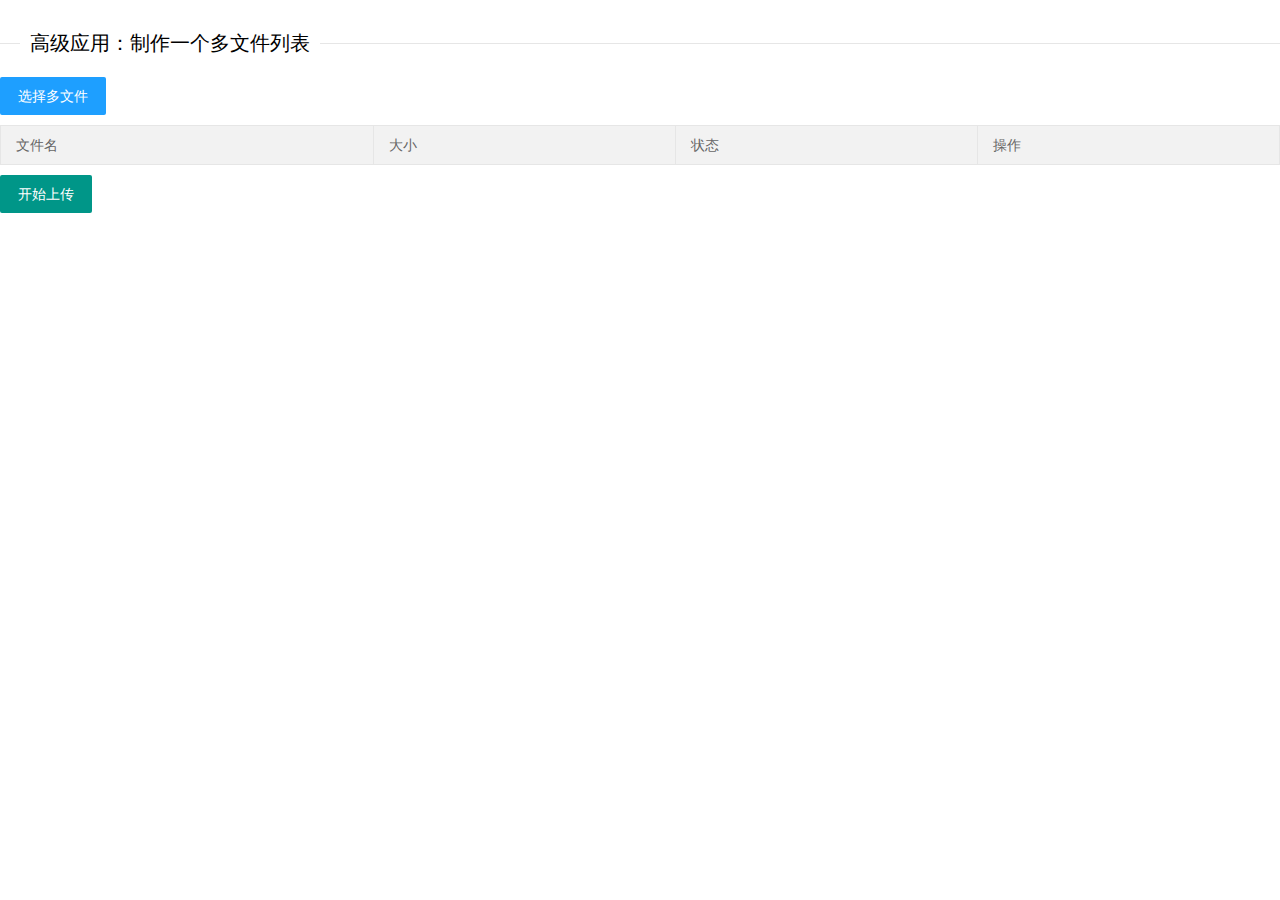
==== commit 7acb1f36: "文件上传下载111" ====
--- a/person/src/main/resources/templates/fileUploadAndDown.html
+++ b/person/src/main/resources/templates/fileUploadAndDown.html
@@ -14,39 +14,175 @@
 
 </head>
 <body>
-<button class="layui-btn " id="test2" >上传文件</button>
-<button class="layui-btn " onclick="fileDown()" >附件下载</button>
+
+<fieldset class="layui-elem-field layui-field-title" style="margin-top: 30px;">
+    <legend>高级应用：制作一个多文件列表</legend>
+</fieldset>
+
+<div class="layui-upload">
+    <button type="button" class="layui-btn layui-btn-normal" id="testList">选择多文件</button>
+    <div class="layui-upload-list">
+        <table class="layui-table">
+            <thead>
+            <tr><th>文件名</th>
+                <th>大小</th>
+                <th>状态</th>
+                <th>操作</th>
+            </tr></thead>
+            <tbody id="demoList"></tbody>
+        </table>
+    </div>
+    <button type="button" class="layui-btn" id="testListAction">开始上传</button>
+</div>
 
 <script>
+     var comFile ={
+         id:'',
+         parentId:11111111,
+         type:1,
+         name:'',
+         path:'',
+         size:0,
+     }
+     var ComFileInDTO ={
+         parentId:'11111111',
+         pageNo:1,
+         pageSize:100
+     }
+     selectFilesByParentId( ComFileInDTO);
+     layui.use(['upload','jquery'], function(){
+        var upload = layui.upload
+            ,$=layui.jquery;
+        //多文件列表示例
+         var demoListView = $('#demoList')
+             ,uploadListIns = upload.render({
+             elem: '#testList'
+             ,url: 'http://localhost:8081/person/comFile/upload/' //上传接口
+             ,exts: 'zip|rar|7z|mp4|png|jpg|txt|csv' // 所需上传文件的后缀
+             ,multiple: true
+             ,auto: false
+             ,bindAction: '#testListAction'
+             ,choose: function(obj){
+                 var files = this.files = obj.pushFile(); //将每次选择的文件追加到文件队列
+                 //读取本地文件
+                 obj.preview(function(index, file, result){
+                     var tr = $(['<tr id="upload-'+ index +'">'
+                         ,'<td>'+ file.name +'</td>'
+                         ,'<td>'+ (file.size/1024).toFixed(1) +'kb</td>'
+                         ,'<td>等待上传</td>'
+                         ,'<td>'
+                         ,'<button class="layui-btn layui-btn-xs demo-reload layui-hide">重传</button>'
+                         ,'<button class="layui-btn layui-btn-xs layui-btn-danger demo-delete">删除</button>'
+                         ,'</td>'
+                         ,'</tr>'].join(''));
 
-     var filePath ='';
-     var fileName='';
-     layui.use('upload', function(){
-        var upload = layui.upload;
+                     //单个重传
+                     tr.find('.demo-reload').on('click', function(){
+                         alert('单个重传');
+                         obj.upload(index, file);
+                     });
 
-       //  指定允许上传时校验的文件类型，可选值有：images（图片）、file（所有文件）、video（视频）、audio（音频）
-        //执行实例
-        var uploadInst = upload.render({
-           // elem: '#test1' //绑定元素
-            elem: '#test2' //绑定元素
-            ,url: 'http://localhost:8081/person/comFile/upload/' //上传接口
-            ,exts: 'zip|rar|7z|mp4|png|txt|csv' // 所需上传文件的后缀
-            ,done: function(res){
-                console.log(res );
-                //上传完毕回调
-                fileName = res.data.oldFileNameSuffix;
-                filePath = res.data.newFilePath;
-            }
-            ,error: function(){
-                //请求异常回调
-            }
-        });
+                     //删除
+                     tr.find('.demo-delete').on('click', function(){
+                         alert('删除');
+                         delete files[index]; //删除对应的文件
+                         tr.remove();
+                         uploadListIns.config.elem.next()[0].value = ''; //清空 input file 值，以免删除后出现同名文件不可选
+                     });
+
+                     demoListView.append(tr);
+                 });
+             }
+             ,done: function(res, index, upload){
+                 if(res.meta.code == 200){ //上传成功
+                     console.log('上传成功 = '+JSON.stringify( res));
+                     comFile.name =res.data.oldFileNameSuffix;
+                     comFile.path =res.data.newFilePath;
+                     comFile.size =res.data.fileSize;
+                     addComFile(comFile,function (res) {
+                         if(res.meta.code=200){
+                              console.log("addComFileresresresres = "+JSON.stringify(res));
+                             var id = res.data.id;
+                             var name =res.data.name;
+                             var path = res.data.path;
+                             var tr = demoListView.find('tr#upload-'+ index)
+                                 ,tds = tr.children();
+                             tds.eq(2).html('<span style="color: #5FB878;">上传成功</span>');
+                             tds.eq(3).html('<button id="' +id+'" onclick="delById( \'' +id+'\' ,\''+path+'\' )" class="layui-btn layui-btn-xs layui-btn-danger demo-delete">删除</button>'
+                             + '<button onclick="fileDown( \'' +name+ '\', \''+path + '\' )" class="layui-btn layui-btn-xs ">下载</button>'
+                             ); //清空操作
+                         }
+                      });
+                     return delete this.files[index]; //删除文件队列已经上传成功的文件
+                 }
+                 this.error(index, upload);
+             }
+             ,error: function(index, upload){
+                 var tr = demoListView.find('tr#upload-'+ index)
+                     ,tds = tr.children();
+                 tds.eq(2).html('<span style="color: #FF5722;">上传失败</span>');
+                 tds.eq(3).find('.demo-reload').removeClass('layui-hide'); //显示重传
+             }
+         });
+
     });
+     function delById(id,path) {
+         layui.use('jquery', function() {
+             var $ = layui.jquery;
+             apiPost('comFile/delete', {id: id, path: path}, function (res) {
+                 if(res.meta.code=200){
+                   //  alert('delById=== ' + JSON.stringify(res));
+                     $('#'+id).parent().parent().remove();
+                 }else{
+                     layer.msg('删除失败!')
+                 }
+             });
+         });
 
-     function  fileDown(){
-         alert('fileName='+fileName+'  filePath='+filePath);
-        apiLocation( 'comFile/download?fileName='+fileName+'&filePath='+filePath);
      }
+
+
+     function addComFile( comFile,success) {
+         apiPost('comFile/add',comFile,success);
+     }
+     function  fileDown( fileName,filePath){
+        // alert('fileName='+fileName+'  filePath='+filePath);
+         apiLocation( 'comFile/download?fileName='+fileName+'&filePath='+filePath);
+     }
+     
+     function selectFilesByParentId( ComFileInDTO) {
+         layui.use('jquery', function() {
+             var $ = layui.jquery;
+             var trStr ='';
+             apiPost( 'comFile/list',ComFileInDTO,function (res) {
+             if(res.meta.code == 200){
+                 var list = res.data.list;
+                 var total =  res.data.total;
+                 for(var index=0;index<list.length;index++ ){
+                   trStr =trStr+ '<tr id="upload-'+ index +'">'
+                         +'<td>'+ list[index].name +'</td>'
+                         +'<td>'+ list[index].size  +'kb</td>'
+                         +'<td>上传成功</td>'
+                         +'<td>'
+                         + '<button onclick="fileDown( \'' +list[index].name+ '\', \''+list[index].path + '\' )" class="layui-btn layui-btn-xs ">下载</button>'
+                         + '<button id="'+list[index].id+'" onclick="delById( \''+list[index].id+'\' ,\''+list[index].path+'\' )" class="layui-btn layui-btn-xs layui-btn-danger demo-delete">删除</button>'
+                         +'</td>'
+                         +'</tr>'
+                   ;
+                 }
+
+             }
+
+
+             $('#demoList') .html(trStr );
+         });
+
+         });
+     }
+
+
+
+     
 </script>
 </body>
 </html>